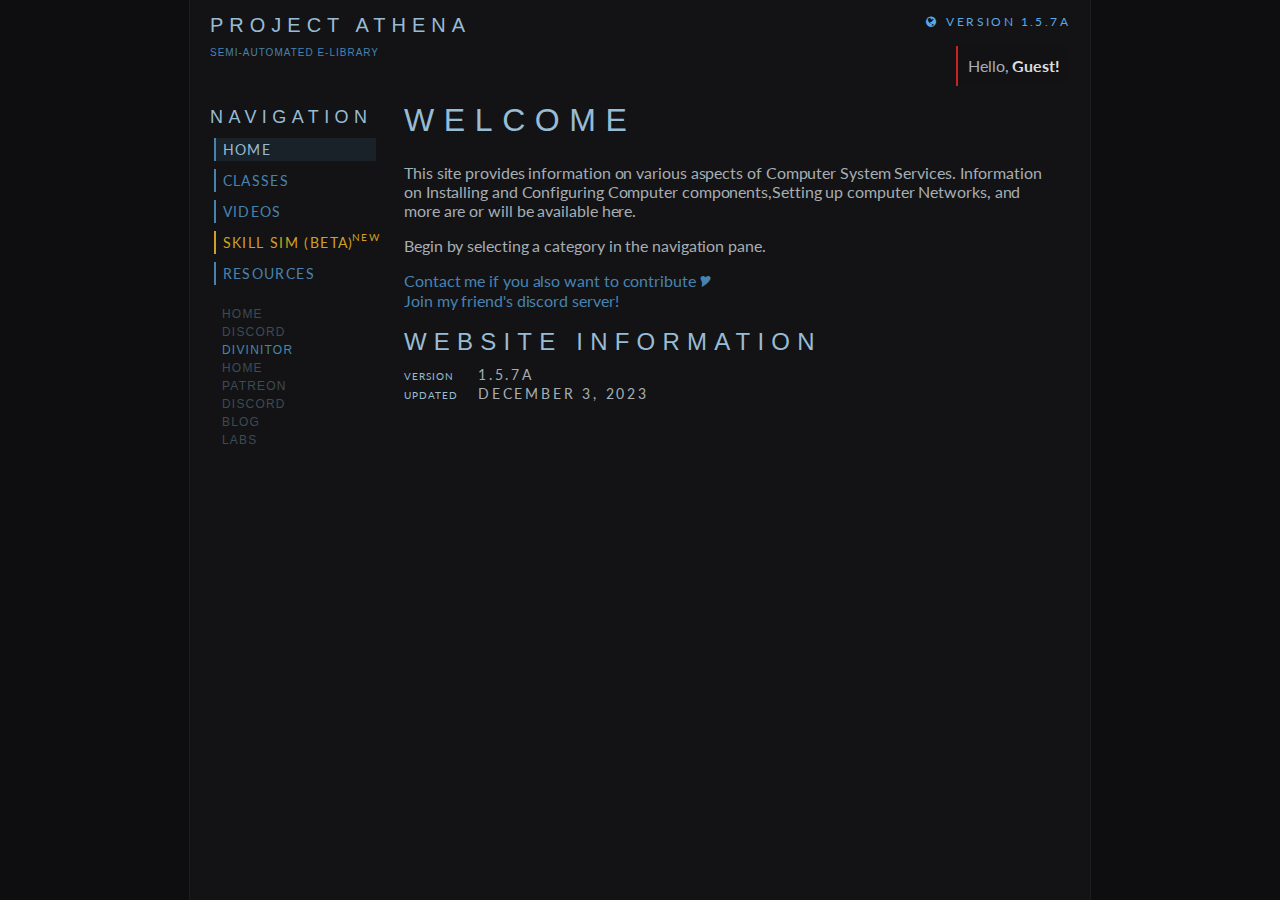
==== index.html @ b20190d8 "first commit" ====
<!DOCTYPE html>
<html lang="en">
<head>
    <meta charset="UTF-8">
    <meta http-equiv="X-UA-Compatible" content="IE=edge">
    <meta name="viewport" content="width=device-width, initial-scale=1.0">
    <link rel="icon" href="/favicon.ico">
    <title>Project Athena</title>
    <link rel="apple-touch-icon" sizes="180x180" href="../../static.divinitor.com/site/fav/apple-touch-icon.png">
    <link rel="icon" type="image/png" href="../../static.divinitor.com/site/fav/favicon-32x32.png" sizes="32x32">
    <link rel="icon" type="image/png" href="../../static.divinitor.com/site/fav/favicon-16x16.png" sizes="16x16">
    <link rel="manifest" href="https://static.divinitor.com/site/fav/manifest.json">
    <meta name="theme-color" content="#131315">
    <meta property="og:site_name" content="Divinitor Minerva | DN Reference">
    <meta property="og:image" content="../../divinitor.com/resources/img/dv-logo.png">
    <meta property="og:title" content="Dragon Nest Reference">
    <meta property="og:description" content="Reference information for Dragon Nest">
    <link href="../../maxcdn.bootstrapcdn.com/font-awesome/4.7.0/css/font-awesome.min.css" rel="stylesheet" crossorigin="anonymous">
    <link href="https://fonts.googleapis.com/css?family=Lato:400,400i,700" rel="stylesheet">
    <link rel="stylesheet" href="style.css">
</head>
<body>
  <div class="snipcss-J3Gkj">
    <div class="startup hidden" id="startup-shade">
      <div class="container">
        <div class="sub"> Divinitor </div>
        <div class="title"> Minerva </div>
        <div class="detail"> Now loading </div>
      </div>
    </div>
    <div id="app" class="">
      <div class="site-header">
        <div class="header-left">
          <a href="/" class="header-link router-link-exact-active router-link-active">
            <h1> Project ATHENA </h1>
            <div class="subtitle"> Semi-Automated E-Library </div>
          </a>
        </div>
        <div class="mobile-header-right mobile-only">
          <div data-v-1739f80a="" class="nav">
            <div data-v-1739f80a="" class="mobile-hide">
              <h1 data-v-1739f80a=""> Navigation </h1>
              <ul data-v-1739f80a="">
                <a data-v-1739f80a="" href="/" class="router-link-exact-active router-link-active">
                  <li data-v-1739f80a=""> Home </li>
                </a>
                <a data-v-1739f80a="" href="/Class/class.html" class="">
                  <li data-v-1739f80a="">Classes</li>
                </a>
                </a>
                <a data-v-1739f80a="" href="/videos" class="">
                  <li data-v-1739f80a="">Videos</li>
                </a>
                <a data-v-1739f80a="" href="/skills/skillSim" class="">
                  <li data-v-1739f80a="" class="new">Skill Sim (BETA)</li>
                </a>
                <a data-v-1739f80a="" href="/resources" class="">
                  <li data-v-1739f80a="">Resources</li>
                </a>
                </li>
                </a>
              </ul>
              <div data-v-1739f80a="" class="related-links">
                <div data-v-1739f80a="" class="link">
                  <a data-v-1739f80a="" href="https://fatduckdn.com/" target="_blank"> Home </a>
                </div>
                <div data-v-1739f80a="" class="link">
                  <a data-v-1739f80a="" href="https://discord.gg/XFcyMqE" target="_blank"> Discord </a>
                </div>
                <div data-v-1739f80a="" class="link-header"> Divinitor </div>
                <div data-v-1739f80a="" class="link">
                  <a data-v-1739f80a="" href="https://divinitor.com" target="_blank"> Home </a>
                </div>
                <div data-v-1739f80a="" class="link">
                  <a data-v-1739f80a="" href="https://www.patreon.com/divinitor" target="_blank"> Patreon </a>
                </div>
                <div data-v-1739f80a="" class="link">
                  <a data-v-1739f80a="" href="https://discord.gg/BeqJcCq" target="_blank"> Discord </a>
                </div>
                <div data-v-1739f80a="" class="link">
                  <a data-v-1739f80a="" href="https://blog.divinitor.com" target="_blank"> Blog </a>
                </div>
                <div data-v-1739f80a="" class="link">
                  <a data-v-1739f80a="" href="https://labs.divinitor.com" target="_blank"> Labs </a>
                </div>
              </div>
            </div>
            <div data-v-1739f80a="" class="mobile-only">
              <div data-v-1739f80a="" class="menu-icon">
                <i data-v-1739f80a="" class="fa fa-navicon"></i>
              </div>
            </div>
          </div>
        </div>
      </div><div class="auth-box">
        <div data-v-30222694="" class="site-auth-header">
          <div data-v-30222694="" error="true" class="guest">
            <div data-v-30222694="">
              <p data-v-30222694=""> Hello, <strong data-v-30222694=""> Guest! </strong>
              </p>
            </div>
          </div>
        </div>
      </div><div class="region-indicator">
        <div data-v-4f32b89c="" class="locale-select">
          <div data-v-4f32b89c="" class="selector">
            <i data-v-4f32b89c="" class="fa fa-globe"></i> Version 1.5.7a
          </div>
        </div>
      </div><div class="appbody">
        <div class="flex-box">
          <div class="left-pane mobile-hide">
            <div data-v-1739f80a="" class="nav">
              <div data-v-1739f80a="" class="mobile-hide">
                <h1 data-v-1739f80a=""> Navigation </h1>
                <ul data-v-1739f80a="">
                  <a data-v-1739f80a="" href="/" class="router-link-exact-active router-link-active">
                    <li data-v-1739f80a=""> Home </li>
                  </a>
                  <a data-v-1739f80a="" href="/class.html" class="">
                    <li data-v-1739f80a="">Classes</li>
                  </a>
                  </a>
                  <a data-v-1739f80a="" href="/videos" class="">
                    <li data-v-1739f80a="">Videos</li>
                  </a>
                  <a data-v-1739f80a="" href="/skills/skillSim" class="">
                    <li data-v-1739f80a="" class="new">Skill Sim (BETA)</li>
                  </a>
                  <a data-v-1739f80a="" href="/resources" class="">
                    <li data-v-1739f80a="">Resources</li>
                  </a>
                </ul>
                <div data-v-1739f80a="" class="related-links">
                  <div data-v-1739f80a="" class="link">
                    <a data-v-1739f80a="" href="https://fatduckdn.com/" target="_blank"> Home </a>
                  </div>
                  <div data-v-1739f80a="" class="link">
                    <a data-v-1739f80a="" href="https://discord.gg/XFcyMqE" target="_blank"> Discord </a>
                  </div>
                  <div data-v-1739f80a="" class="link-header"> Divinitor </div>
                  <div data-v-1739f80a="" class="link">
                    <a data-v-1739f80a="" href="https://divinitor.com" target="_blank"> Home </a>
                  </div>
                  <div data-v-1739f80a="" class="link">
                    <a data-v-1739f80a="" href="https://www.patreon.com/divinitor" target="_blank"> Patreon </a>
                  </div>
                  <div data-v-1739f80a="" class="link">
                    <a data-v-1739f80a="" href="https://discord.gg/BeqJcCq" target="_blank"> Discord </a>
                  </div>
                  <div data-v-1739f80a="" class="link">
                    <a data-v-1739f80a="" href="https://blog.divinitor.com" target="_blank"> Blog </a>
                  </div>
                  <div data-v-1739f80a="" class="link">
                    <a data-v-1739f80a="" href="https://labs.divinitor.com" target="_blank"> Labs </a>
                  </div>
                </div>
              </div>
              <div data-v-1739f80a="" class="mobile-only">
                <div data-v-1739f80a="" class="menu-icon">
                  <i data-v-1739f80a="" class="fa fa-navicon"></i>
                </div>
              </div>
            </div>
          </div>
          <div class="main-pane">
            <div data-v-489c3298="" class="home">
              <h1 data-v-489c3298=""> Welcome </h1>
              <p data-v-489c3298=""> This site provides information on various aspects of Computer System Services. Information on Installing and Configuring Computer components,Setting up computer Networks, and more are or will be available here. </p>
              <p data-v-489c3298=""> Begin by selecting a category in the navigation pane. </p>
              <p data-v-489c3298="">
                <a data-v-489c3298="" href="https://www.facebook.com/Mattwasntavailable" target="_blank"> Contact me if you also want to contribute &#127892; <br data-v-489c3298="">
                </a>
                <a data-v-489c3298="" href="https://discord.gg/F6dzBfhPkY" target="_blank"> Join my friend's discord server! <br data-v-489c3298="">
                </a>
              </p>
              <h2 data-v-489c3298=""> Website Information </h2>
              <div data-v-489c3298="" class="tag-table">
                <div data-v-489c3298="" class="row"></div>
                <div data-v-489c3298="" class="row">
                  <div data-v-489c3298="" class="rowhead"> Version </div>
                  <div data-v-489c3298="" class="data"> 1.5.7a </div>
                </div>
                <div data-v-489c3298="" class="row">
                  <div data-v-489c3298="" class="rowhead"> Updated </div>
                  <div data-v-489c3298="" class="data"> December 3, 2023 </div>
                </div>
              </div>
            </div>
          </div>
        </div>
      </div>
      <div class="startup" started="true">
        <div class="container">
          <div class="sub"> Divinitor </div>
          <div class="title"> Minerva </div>
          <div class="detail"> Now loading </div>
        </div>
      </div>
      <div id="tooltip-host"></div>
</body>
</html>
---- style.css ----
@import url('https://fonts.googleapis.com/css?family=Lato:100,100i,300,300i,400,400i,700,700i,900,900i&display=swap'); 
@font-face { 
  font-family:'FontAwesome';
  src:url('https://maxcdn.bootstrapcdn.com/font-awesome/4.7.0/fonts/fontawesome-webfont.eot?v=4.7.0');
  src:url('https://maxcdn.bootstrapcdn.com/font-awesome/4.7.0/fonts/fontawesome-webfont.eot?#iefix&v=4.7.0') format('embedded-opentype'),url('https://maxcdn.bootstrapcdn.com/font-awesome/4.7.0/fonts/fontawesome-webfont.woff2?v=4.7.0') format('woff2'),url('https://maxcdn.bootstrapcdn.com/font-awesome/4.7.0/fonts/fontawesome-webfont.woff?v=4.7.0') format('woff'),url('https://maxcdn.bootstrapcdn.com/font-awesome/4.7.0/fonts/fontawesome-webfont.ttf?v=4.7.0') format('truetype'),url('https://maxcdn.bootstrapcdn.com/font-awesome/4.7.0/fonts/fontawesome-webfont.svg?v=4.7.0#fontawesomeregular') format('svg');
  font-weight:normal;
  font-style:normal;
} 
@font-face { 
  font-family:Geomanist;
  src:url(https://static.divinitor.com/site/common/font/geomanist-regular-webfont.eot);
  src:url(https://static.divinitor.com/site/common/font/geomanist-regular-webfont.woff2) format("woff2"),url(https://static.divinitor.com/site/common/font/geomanist-regular-webfont.woff) format("woff"),url(https://static.divinitor.com/site/common/font/geomanist-regular-webfont.ttf) format("truetype"),url(https://static.divinitor.com/site/common/font/geomanist-regular-webfont.svg#geomanist_regularregular) format("svg");
  font-weight:400;
  font-style:normal;
} 
@font-face { 
  font-family:FontAwesome;
  src:url(https://reference.dn.divinitor.com/fonts/fontawesome-webfont.674f50d2.eot);
  src:url(https://reference.dn.divinitor.com/fonts/fontawesome-webfont.674f50d2.eot?#iefix) format("embedded-opentype"),url(https://reference.dn.divinitor.com/fonts/fontawesome-webfont.af7ae505.woff2) format("woff2"),url(https://reference.dn.divinitor.com/fonts/fontawesome-webfont.fee66e71.woff) format("woff"),url(https://reference.dn.divinitor.com/fonts/fontawesome-webfont.b06871f2.ttf) format("truetype"),url(https://reference.dn.divinitor.com/img/fontawesome-webfont.912ec66d.svg#fontawesomeregular) format("svg");
  font-weight:400;
  font-style:normal;
} 

html { 
    background-color: #131315;
} 

html { 
    background-image: url(https://static.divinitor.com/site/common/img/dv-masthead-bg-static-merged.png); 
    background-repeat: no-repeat; 
    background-size: cover; 
    background-position: 62.5% 70%; 
    background-color: #0e0e10; 
    background-attachment: fixed; 
    -webkit-font-smoothing: antialiased; 
    -moz-osx-font-smoothing: grayscale; 
    min-height: 100%; 
    margin: 0; 
    background-repeat-x: no-repeat; 
    background-repeat-y: no-repeat;
} 

html { 
    position: relative; 
    padding: 0;
} 

body { 
    color: #a6aeb3; 
    font-family: Lato,Segoe UI,Tahoma,Verdana,sans-serif; 
    font-size: 16px;
} 

body { 
    position: relative; 
    padding: 0;
} 

body { 
    min-height: 100vh; 
    width: 900px; 
    border-left: 1px solid #1d1d20; 
    border-right: 1px solid #1d1d20; 
    margin: 0 auto;
} 

body { 
    background-color: #131315;
} 

@media only screen and (min-width: 1300px){ 
  body { 
    width: 1200px; 
    padding-left: 30px; 
    padding-right: 30px;
  } 
}     

:selection { 
    background: #aaa; 
    color: #445;
} 

.startup { 
    color: white; 
    font-family: Lato, "Segoe UI", Tahoma, Verdana, sans-serif; 
    font-weight: normal; 
    position: fixed; 
    top: 0; 
    bottom: 0; 
    left: 0; 
    right: 0; 
    pointer-events: none; 
    opacity: 1.0; 
    z-index: 300; 
    background-color: #131315;
} 

.startup.hidden { 
    opacity: 0; 
    transition: opacity ease-in 0.5s;
} 

.startup > .container  { 
    position: absolute; 
    left: 50%; 
    top: 50%; 
    transform: translate(-50%, -50%); 
    font-weight: normal; 
    padding: 8px 16px; 
    margin: 0; 
    text-transform: uppercase; 
    border-left: 4px solid #98BCD4; 
    animation: 0.5s ease-in 0s 1 startup-fade-in;
} 

.site-header { 
    display: block; 
    margin: 14px 20px; 
    margin-top: 0; 
    padding-top: 14px; 
    position: relative; 
    -webkit-user-select: none; 
    -moz-user-select: none; 
    -ms-user-select: none; 
    user-select: none;
} 

@media only screen and (min-width: 1300px){ 
  .site-header { 
    width: 300px;
  } 
}     

.auth-box { 
    position: absolute; 
    top: 46px; 
    right: 20px;
} 

@media only screen and (min-width: 1300px){ 
  .auth-box { 
    right: 40px;
  } 
}     

.region-indicator { 
    position: absolute; 
    top: 14px; 
    right: 20px;
} 

@media only screen and (min-width: 1300px){ 
  .region-indicator { 
    right: 40px;
  } 
}     

.appbody { 
    -webkit-transition: opacity 1s ease-in; 
    transition: opacity 1s ease-in; 
    padding: 20px 20px; 
    padding-right: 40px; 
    padding-top: 30px;
} 

.copyright { 
    display: none;
} 

.copyright { 
    display: block; 
    font-size: 10px; 
    font-family: Lato,Segoe UI,Tahoma,Verdana,sans-serif; 
    color: #35383a; 
    text-align: right; 
    position: absolute; 
    bottom: 20px; 
    right: 20px;
} 

.startup[started="true"] { 
    opacity: 0; 
    -webkit-transition: opacity .5s ease-in; 
    transition: opacity .5s ease-in;
} 

.startup > .container > .sub  { 
    letter-spacing: 0.3em; 
    padding-left: 3px; 
    color: #3B6E96;
} 

.startup > .container > .title  { 
    font-weight: normal; 
    padding: 0; 
    margin: 0; 
    letter-spacing: 0.3em; 
    color: #98BCD4; 
    font-size: 48px;
} 

.startup > .container > .detail  { 
    margin-top: 10px; 
    padding-left: 3px; 
    letter-spacing: 0.4em; 
    animation: 2s linear 0s infinite startup-pulse;
} 

.mobile-only { 
    display: none;
} 

.site-header .mobile-header-right  { 
    position: absolute; 
    top: 0; 
    right: 0;
} 

.site-auth-header[data-v-30222694] { 
    position: relative; 
    -webkit-user-select: none; 
    -moz-user-select: none; 
    -ms-user-select: none; 
    user-select: none;
} 

.locale-select[data-v-4f32b89c] { 
    -webkit-user-select: none; 
    -moz-user-select: none; 
    -ms-user-select: none; 
    user-select: none;
} 

.flex-box { 
    display: -webkit-box; 
    display: -ms-flexbox; 
    display: flex; 
    width: 100%;
} 

button { 
    background: #131315; 
    color: #98bcd4; 
    text-transform: uppercase; 
    font-family: Lato,Segoe UI,Tahoma,Verdana,sans-serif; 
    height: 40px; 
    border-color: #98bcd4; 
    border-width: 2px; 
    border-style: solid; 
    font-size: 16px; 
    cursor: pointer; 
    -webkit-transition: color .125s ease-in,background-color .125s ease-in,border-color .125s ease-in; 
    transition: color .125s ease-in,background-color .125s ease-in,border-color .125s ease-in;
} 

button:hover { 
    background: #98bcd4; 
    color: #131315;
} 

a { 
    color: #4783b1; 
    text-decoration: none; 
    -webkit-transition: color .125s ease-in; 
    transition: color .125s ease-in;
} 

.site-header .header-left .header-link  { 
    display: block; 
    max-width: 300px;
} 

a:hover { 
    color: #98bcd4;
} 

.nav[data-v-1739f80a] { 
    -webkit-user-select: none; 
    -moz-user-select: none; 
    -ms-user-select: none; 
    user-select: none;
} 

.site-auth-header .guest[data-v-30222694]  { 
    border-left: 2px solid #98bcd4; 
    background: rgba(19,19,21,.8); 
    padding: 10px; 
    cursor: pointer; 
    -webkit-transition: background-color .125s ease-in,color .125s ease-in; 
    transition: background-color .125s ease-in,color .125s ease-in;
} 

.site-auth-header .guest[error][data-v-30222694]  { 
    border-left-color: #cd2020;
} 

.site-auth-header .guest[data-v-30222694]:hover { 
    background: rgba(152,188,212,.2);
} 

.locale-select .selector[data-v-4f32b89c]  { 
    text-align: right; 
    color: #5aa9e5; 
    font-family: Lato,Segoe UI,Tahoma,Verdana,sans-serif; 
    letter-spacing: .2em; 
    font-size: 12px; 
    text-transform: uppercase; 
    font-weight: 400; 
    -webkit-transition: color .125s ease-in; 
    transition: color .125s ease-in; 
    cursor: pointer; 
    white-space: nowrap;
} 

.locale-select .selector[data-v-4f32b89c]:hover { 
    color: #98bcd4;
} 

.flex-box .left-pane  { 
    -webkit-box-ordinal-group: 2; 
    -ms-flex-order: 1; 
    order: 1; 
    -ms-flex-preferred-size: auto; 
    flex-basis: auto; 
    padding-right: 14px; 
    -webkit-box-flex: 0; 
    -ms-flex: 0 0 166px; 
    flex: 0 0 166px;
} 

.flex-box .main-pane  { 
    -webkit-box-ordinal-group: 2; 
    -ms-flex-order: 1; 
    order: 1; 
    padding-left: 14px; 
    -webkit-box-flex: 1; 
    -ms-flex: 1; 
    flex: 1; 
    margin-bottom: 70px; 
    min-width: 0;
} 

h1 { 
    font-family: Geomanist,Segoe UI,Tahoma,Verdana,sans-serif; 
    color: #98bcd4; 
    letter-spacing: .3em; 
    text-transform: uppercase; 
    font-size: 32px; 
    margin: 30px 0 10px 0; 
    padding-bottom: 8px; 
    font-weight: 400;
} 

h1:first-child { 
    margin: 0 0 6px 0;
} 

.site-header h1  { 
    margin: 0; 
    color: #98bcd4; 
    font-weight: 400; 
    font-size: 20px; 
    padding: 0 0 .5em 0;
} 

.site-header .subtitle  { 
    font-family: Geomanist,Segoe UI,Tahoma,Verdana,sans-serif; 
    color: #4783b1; 
    font-size: 10px; 
    text-transform: uppercase; 
    letter-spacing: .1em; 
    margin: 0;
} 

.fa { 
    display: inline-block; 
    font: normal normal normal 14px/1 FontAwesome; 
    font-size: inherit; 
    text-rendering: auto; 
    -webkit-font-smoothing: antialiased; 
    -moz-osx-font-smoothing: grayscale;
} 

.fa { 
    margin-left: .2em; 
    margin-right: .2em;
} 

.fa-globe:before { 
    content: "\f0ac";
} 

.nav h1[data-v-1739f80a]  { 
    font-size: 18px; 
    margin: 5px 0 10px 0; 
    padding: 0;
} 

.nav ul[data-v-1739f80a]  { 
    list-style: none; 
    margin: 0; 
    padding: 0;
} 

.nav .related-links[data-v-1739f80a]  { 
    margin: 20px 0 0 12px;
} 

.nav .menu-icon[data-v-1739f80a]  { 
    position: absolute; 
    top: 0; 
    right: 0; 
    width: 40px; 
    height: 40px; 
    border: 1px solid #3d4b54; 
    text-align: center; 
    color: #3d4b54; 
    font-size: 30px; 
    cursor: pointer; 
    -webkit-transition: border-color .125s ease-in,color .125s ease-in; 
    transition: border-color .125s ease-in,color .125s ease-in;
} 

.nav .menu-icon[data-v-1739f80a]:hover { 
    border-color: #98bcd4; 
    color: #98bcd4;
} 

p { 
    letter-spacing: -.005em;
} 

.site-auth-header p[data-v-30222694]  { 
    margin: 0; 
    line-height: 1.25em;
} 

.site-auth-header .clicky[data-v-30222694]  { 
    font-family: Geomanist,Segoe UI,Tahoma,Verdana,sans-serif; 
    text-transform: uppercase; 
    letter-spacing: .2em; 
    font-size: 12px; 
    color: #5aa9e5; 
    white-space: nowrap; 
    margin-top: 4px;
} 

h2 { 
    color: #98bcd4; 
    letter-spacing: .3em; 
    font-size: 24px; 
    margin-top: 18px;
} 

h2 { 
    font-family: Geomanist,Segoe UI,Tahoma,Verdana,sans-serif; 
    text-transform: uppercase; 
    margin-bottom: 8px; 
    font-weight: 400;
} 

.nav a[data-v-1739f80a]  { 
    outline: 0;
} 

.nav .related-links .link[data-v-1739f80a]  { 
    font-family: Geomanist,Segoe UI,Tahoma,Verdana,sans-serif; 
    text-transform: uppercase; 
    font-size: 12px; 
    letter-spacing: .1em; 
    line-height: 18px;
} 

.nav .related-links .link-header[data-v-1739f80a]  { 
    color: #48a;
} 

.nav .related-links .link-header[data-v-1739f80a]  { 
    font-family: Geomanist,Segoe UI,Tahoma,Verdana,sans-serif; 
    text-transform: uppercase; 
    font-size: 12px; 
    letter-spacing: .1em; 
    line-height: 18px;
} 

.fa-navicon:before,.fa-reorder:before,.fa-bars:before { 
    content: "\f0c9";
} 

.fa-bars:before,.fa-navicon:before,.fa-reorder:before { 
    content: "\f0c9";
} 

strong { 
    color: #ddd;
} 

.nav .menu-icon[data-v-1739f80a]:hover, .nav .menu-icon[open][data-v-1739f80a] { 
    border-color: #98bcd4; 
    color: #98bcd4;
} 

.tag-table .row[data-v-489c3298]  { 
    position: relative; 
    vertical-align: center;
} 

.nav ul li[data-v-1739f80a]  { 
    text-transform: uppercase; 
    font-family: Lato,Segoe UI,Tahoma,Verdana,sans-serif; 
    font-size: 14px; 
    margin-left: .25em; 
    margin-top: .6em; 
    padding-left: .5em; 
    padding-top: .2em; 
    padding-bottom: .2em; 
    border-left: 2px solid #4783b1; 
    -webkit-transition: border .125s ease-in,color .125s ease-in,background-color .125s ease-in; 
    transition: border .125s ease-in,color .125s ease-in,background-color .125s ease-in; 
    font-weight: 400; 
    letter-spacing: .1em; 
    color: #4783b1; 
    cursor: pointer;
} 

.nav ul .router-link-active li[data-v-1739f80a]  { 
    color: #98bcd4; 
    background: rgba(90,169,229,.1);
} 

.nav ul li[data-v-1739f80a]:hover { 
    color: #98bcd4; 
    background: rgba(152,188,212,.2);
} 

.nav ul .router-link-active li[data-v-1739f80a]:hover { 
    background: rgba(152,188,212,.2);
} 

.nav ul li.new[data-v-1739f80a]  { 
    border-left: 2px solid #d0a020; 
    color: #d0a020; 
    position: relative;
} 

.nav ul li.new[data-v-1739f80a]::after { 
    content: "NEW"; 
    position: absolute; 
    top: 0; 
    right: -4px; 
    font-size: 10px;
} 

.nav .related-links .link a[data-v-1739f80a]  { 
    color: #3d4b54;
} 

.nav .related-links .link a[data-v-1739f80a]:hover { 
    color: #98bcd4;
} 

.tag-table .row .rowhead[data-v-489c3298]  { 
    width: 70px; 
    font-family: Lato,Segoe UI,Tahoma,Verdana,sans-serif; 
    color: #98bcd4; 
    font-size: 10px; 
    text-transform: uppercase; 
    letter-spacing: .1em; 
    display: inline-block;
} 

.tag-table .row .data[data-v-489c3298]  { 
    font-size: 14px; 
    text-transform: uppercase; 
    letter-spacing: .2em; 
    display: inline-block;
} 


@keyframes startup-fade-in { 
  0% {  
      opacity: 0.0; 
      opacity: 0; 
  }  
  100% {  
      opacity: 1.0; 
      opacity: 1; 
  }  

} 
@keyframes startup-pulse { 
  0% {  
      color: #3D4B54; 
      color: rgb(61, 75, 84); 
  }  
  50% {  
      color: #69899c; 
      color: rgb(105, 137, 156); 
  }  
  100% {  
      color: #3D4B54; 
      color: rgb(61, 75, 84); 
  }  

} 
/* These were inline style tags. Uses id+class to override almost everything */
#snipcss-panel-container.style-ZaQqk {  
   right: 70px;  
    top: 562.5px;  
}  
#style-P8R27.style-P8R27 {  
   touch-action: none;  
}  
#style-ggJs2.style-ggJs2 {  
   touch-action: none;  
}  
#style-jNDkO.style-jNDkO {  
   top: -2px;  
    left: 352px;  
    height: 0px;  
    width: 0px;  
}  
#style-XFWQs.style-XFWQs {  
   top: -2px;  
    left: 1552px;  
    height: 0px;  
    width: 0px;  
}  
#style-Pz1G2.style-Pz1G2 {  
   top: 629px;  
    left: 352px;  
    height: 0px;  
    width: 0px;  
}  
#style-TG4wk.style-TG4wk {  
   top: -2px;  
    left: 350px;  
    height: 0px;  
    width: 0px;  
}  
#style-Jxgxp.style-Jxgxp {  
   top: -2px;  
    left: 329px;  
    height: 0px;  
    width: 0px;  
}  
#style-XIxUX.style-XIxUX {  
   top: -2px;  
    left: 1591px;  
    height: 0px;  
    width: 0px;  
}  
#style-wXcr7.style-wXcr7 {  
   top: -4px;  
    left: -4px;  
    height: 0px;  
    width: 0px;  
}  
#style-eAUhr.style-eAUhr {  
   top: -2px;  
    left: 327px;  
    height: 0px;  
    width: 0px;  
}  
#style-qBQ47.style-qBQ47 {  
   top: 0px;  
    left: 0px;  
    position: absolute;  
}  
#snipcss-kiwi.style-fJalC {  
   left: 1810px;  
    top: 0px;  
}
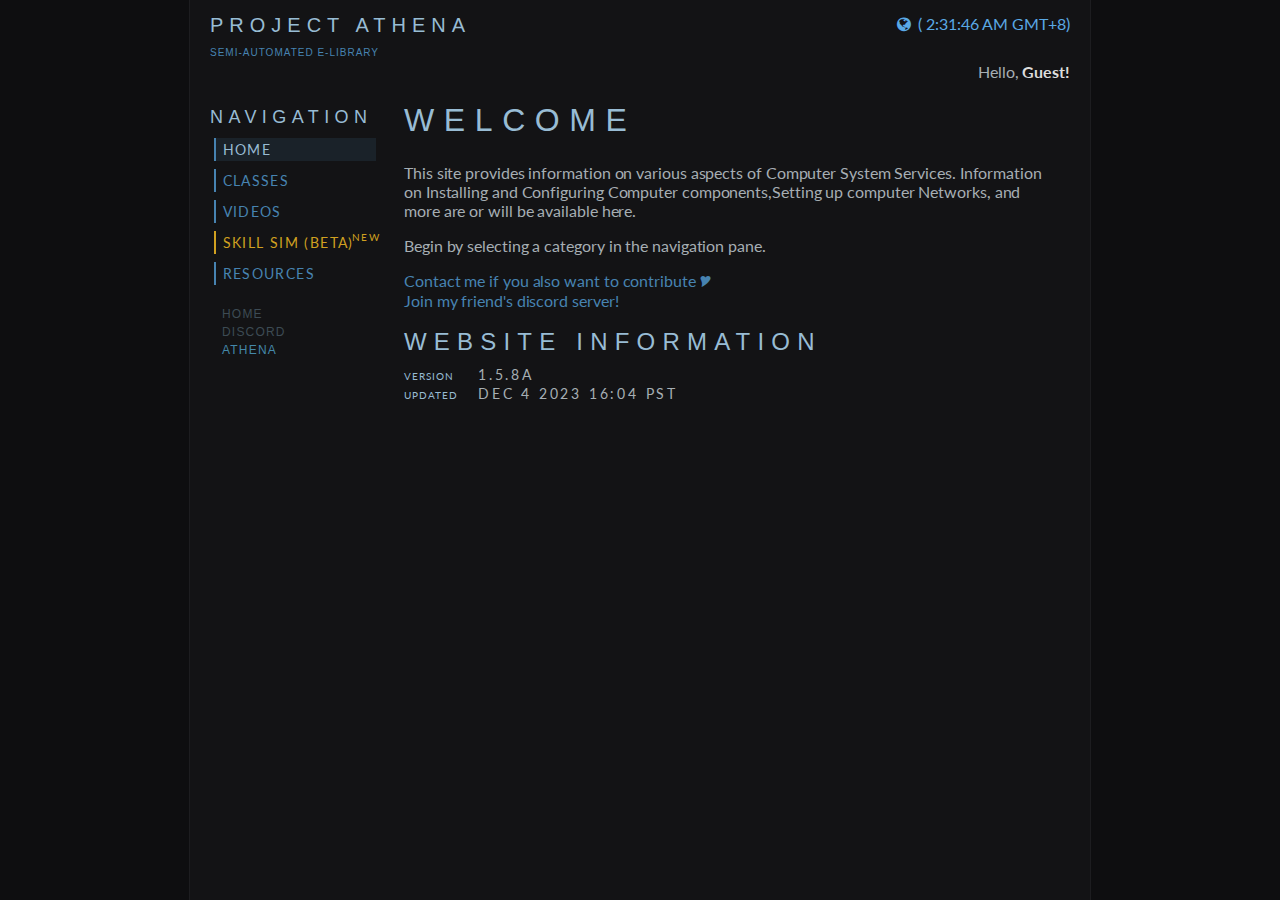
==== commit 5a8c7a54: "it aint over yet" ====
--- a/index.html
+++ b/index.html
@@ -13,19 +13,62 @@
     <meta name="theme-color" content="#131315">
     <meta property="og:site_name" content="Divinitor Minerva | DN Reference">
     <meta property="og:image" content="../../divinitor.com/resources/img/dv-logo.png">
-    <meta property="og:title" content="Dragon Nest Reference">
-    <meta property="og:description" content="Reference information for Dragon Nest">
+    <meta property="og:title" content="Artemis">
+    <meta property="og:description" content="Side project to alleviate my pain">
     <link href="../../maxcdn.bootstrapcdn.com/font-awesome/4.7.0/css/font-awesome.min.css" rel="stylesheet" crossorigin="anonymous">
     <link href="https://fonts.googleapis.com/css?family=Lato:400,400i,700" rel="stylesheet">
     <link rel="stylesheet" href="style.css">
+    <script>
+      document.addEventListener("DOMContentLoaded", function() {
+          var timeSelector = document.querySelector('.selector');
+
+          function updateTime() {
+              
+              var timezone = 'Asia/Singapore'; 
+              var options = { timeZone: timezone, hour12: true, hour: 'numeric', minute: 'numeric', second: 'numeric' };
+
+              
+              var currentTime = new Date().toLocaleTimeString('en-US', options);
+
+              var gmtOffset = new Date().toLocaleTimeString('en-US', { timeZoneName: 'short', timeZone: timezone });
+
+              
+              timeSelector.innerHTML = '<i class="fa fa-globe"></i>  ( ' + gmtOffset + ')';
+          }
+
+          
+          updateTime();
+
+          
+          setInterval(updateTime, 1000);
+      });
+  </script>
+    <script>
+       document.addEventListener("DOMContentLoaded", function() {
+            var menuIcon = document.querySelector('.menu-icon');
+            var mobileMenu = document.querySelector('.mobile');
+
+            function toggleMenu() {
+                
+                mobileMenu.style.opacity = (mobileMenu.style.opacity === '1') ? '0' : '1';
+
+                
+                mobileMenu.style.pointerEvents = (mobileMenu.style.pointerEvents === 'auto') ? 'none' : 'auto';
+            }
+
+            
+            menuIcon.addEventListener('click', toggleMenu);
+        });
+  </script>
+  </script>
 </head>
 <body>
   <div class="snipcss-J3Gkj">
     <div class="startup hidden" id="startup-shade">
       <div class="container">
-        <div class="sub"> Divinitor </div>
-        <div class="title"> Minerva </div>
-        <div class="detail"> Now loading </div>
+        <div class="sub"> </div>
+        <div class="title"> </div>
+        <div class="detail"> </div>
       </div>
     </div>
     <div id="app" class="">
@@ -38,52 +81,22 @@
         </div>
         <div class="mobile-header-right mobile-only">
           <div data-v-1739f80a="" class="nav">
-            <div data-v-1739f80a="" class="mobile-hide">
-              <h1 data-v-1739f80a=""> Navigation </h1>
-              <ul data-v-1739f80a="">
+            <div data-v-1739f80a="" class="mobile" style="opacity: 0; transition: opacity 0.5s ease ; pointer-events: none;">
+              <h1 data-v-1739f80a="">Navigation</h1>
+              <ul data-v-1739f80a="" style="transform: translateX(0px); opacity: 1;">
                 <a data-v-1739f80a="" href="/" class="router-link-exact-active router-link-active">
-                  <li data-v-1739f80a=""> Home </li>
-                </a>
-                <a data-v-1739f80a="" href="/Class/class.html" class="">
+                  <li data-v-1739f80a="">Home</li>
+                </a>
+                <a data-v-1739f80a="" href="/class.html" class="">
                   <li data-v-1739f80a="">Classes</li>
                 </a>
-                </a>
-                <a data-v-1739f80a="" href="/videos" class="">
-                  <li data-v-1739f80a="">Videos</li>
-                </a>
-                <a data-v-1739f80a="" href="/skills/skillSim" class="">
+                <a data-v-1739f80a="" href="/skillsim.html" class="">
                   <li data-v-1739f80a="" class="new">Skill Sim (BETA)</li>
                 </a>
-                <a data-v-1739f80a="" href="/resources" class="">
+                <a data-v-1739f80a="" href="/resources.html" class="">
                   <li data-v-1739f80a="">Resources</li>
                 </a>
-                </li>
-                </a>
               </ul>
-              <div data-v-1739f80a="" class="related-links">
-                <div data-v-1739f80a="" class="link">
-                  <a data-v-1739f80a="" href="https://fatduckdn.com/" target="_blank"> Home </a>
-                </div>
-                <div data-v-1739f80a="" class="link">
-                  <a data-v-1739f80a="" href="https://discord.gg/XFcyMqE" target="_blank"> Discord </a>
-                </div>
-                <div data-v-1739f80a="" class="link-header"> Divinitor </div>
-                <div data-v-1739f80a="" class="link">
-                  <a data-v-1739f80a="" href="https://divinitor.com" target="_blank"> Home </a>
-                </div>
-                <div data-v-1739f80a="" class="link">
-                  <a data-v-1739f80a="" href="https://www.patreon.com/divinitor" target="_blank"> Patreon </a>
-                </div>
-                <div data-v-1739f80a="" class="link">
-                  <a data-v-1739f80a="" href="https://discord.gg/BeqJcCq" target="_blank"> Discord </a>
-                </div>
-                <div data-v-1739f80a="" class="link">
-                  <a data-v-1739f80a="" href="https://blog.divinitor.com" target="_blank"> Blog </a>
-                </div>
-                <div data-v-1739f80a="" class="link">
-                  <a data-v-1739f80a="" href="https://labs.divinitor.com" target="_blank"> Labs </a>
-                </div>
-              </div>
             </div>
             <div data-v-1739f80a="" class="mobile-only">
               <div data-v-1739f80a="" class="menu-icon">
@@ -104,7 +117,9 @@
       </div><div class="region-indicator">
         <div data-v-4f32b89c="" class="locale-select">
           <div data-v-4f32b89c="" class="selector">
-            <i data-v-4f32b89c="" class="fa fa-globe"></i> Version 1.5.7a
+            <i data-v-4f32b89c="" class="fa fa-globe">
+
+            </i>
           </div>
         </div>
       </div><div class="appbody">
@@ -121,13 +136,13 @@
                     <li data-v-1739f80a="">Classes</li>
                   </a>
                   </a>
-                  <a data-v-1739f80a="" href="/videos" class="">
+                  <a data-v-1739f80a="" href="/videos.html" class="">
                     <li data-v-1739f80a="">Videos</li>
                   </a>
-                  <a data-v-1739f80a="" href="/skills/skillSim" class="">
+                  <a data-v-1739f80a="" href="/skillsim.html" class="">
                     <li data-v-1739f80a="" class="new">Skill Sim (BETA)</li>
                   </a>
-                  <a data-v-1739f80a="" href="/resources" class="">
+                  <a data-v-1739f80a="" href="/resources.html" class="">
                     <li data-v-1739f80a="">Resources</li>
                   </a>
                 </ul>
@@ -138,22 +153,7 @@
                   <div data-v-1739f80a="" class="link">
                     <a data-v-1739f80a="" href="https://discord.gg/XFcyMqE" target="_blank"> Discord </a>
                   </div>
-                  <div data-v-1739f80a="" class="link-header"> Divinitor </div>
-                  <div data-v-1739f80a="" class="link">
-                    <a data-v-1739f80a="" href="https://divinitor.com" target="_blank"> Home </a>
-                  </div>
-                  <div data-v-1739f80a="" class="link">
-                    <a data-v-1739f80a="" href="https://www.patreon.com/divinitor" target="_blank"> Patreon </a>
-                  </div>
-                  <div data-v-1739f80a="" class="link">
-                    <a data-v-1739f80a="" href="https://discord.gg/BeqJcCq" target="_blank"> Discord </a>
-                  </div>
-                  <div data-v-1739f80a="" class="link">
-                    <a data-v-1739f80a="" href="https://blog.divinitor.com" target="_blank"> Blog </a>
-                  </div>
-                  <div data-v-1739f80a="" class="link">
-                    <a data-v-1739f80a="" href="https://labs.divinitor.com" target="_blank"> Labs </a>
-                  </div>
+                  <div data-v-1739f80a="" class="link-header"> Athena </div>
                 </div>
               </div>
               <div data-v-1739f80a="" class="mobile-only">
@@ -169,7 +169,7 @@
               <p data-v-489c3298=""> This site provides information on various aspects of Computer System Services. Information on Installing and Configuring Computer components,Setting up computer Networks, and more are or will be available here. </p>
               <p data-v-489c3298=""> Begin by selecting a category in the navigation pane. </p>
               <p data-v-489c3298="">
-                <a data-v-489c3298="" href="https://www.facebook.com/Mattwasntavailable" target="_blank"> Contact me if you also want to contribute &#127892; <br data-v-489c3298="">
+                <a data-v-489c3298="" href="https://www.facebook.com/DryMaterWelon" target="_blank"> Contact me if you also want to contribute &#127892; <br data-v-489c3298="">
                 </a>
                 <a data-v-489c3298="" href="https://discord.gg/F6dzBfhPkY" target="_blank"> Join my friend's discord server! <br data-v-489c3298="">
                 </a>
@@ -179,11 +179,11 @@
                 <div data-v-489c3298="" class="row"></div>
                 <div data-v-489c3298="" class="row">
                   <div data-v-489c3298="" class="rowhead"> Version </div>
-                  <div data-v-489c3298="" class="data"> 1.5.7a </div>
+                  <div data-v-489c3298="" class="data"> 1.5.8A </div>
                 </div>
                 <div data-v-489c3298="" class="row">
                   <div data-v-489c3298="" class="rowhead"> Updated </div>
-                  <div data-v-489c3298="" class="data"> December 3, 2023 </div>
+                  <div data-v-489c3298="" class="data"> DEC 4 2023 16:04 PST </div>
                 </div>
               </div>
             </div>
--- a/style.css
+++ b/style.css
@@ -1,674 +1,3215 @@
-@import url('https://fonts.googleapis.com/css?family=Lato:100,100i,300,300i,400,400i,700,700i,900,900i&display=swap'); 
-@font-face { 
-  font-family:'FontAwesome';
-  src:url('https://maxcdn.bootstrapcdn.com/font-awesome/4.7.0/fonts/fontawesome-webfont.eot?v=4.7.0');
-  src:url('https://maxcdn.bootstrapcdn.com/font-awesome/4.7.0/fonts/fontawesome-webfont.eot?#iefix&v=4.7.0') format('embedded-opentype'),url('https://maxcdn.bootstrapcdn.com/font-awesome/4.7.0/fonts/fontawesome-webfont.woff2?v=4.7.0') format('woff2'),url('https://maxcdn.bootstrapcdn.com/font-awesome/4.7.0/fonts/fontawesome-webfont.woff?v=4.7.0') format('woff'),url('https://maxcdn.bootstrapcdn.com/font-awesome/4.7.0/fonts/fontawesome-webfont.ttf?v=4.7.0') format('truetype'),url('https://maxcdn.bootstrapcdn.com/font-awesome/4.7.0/fonts/fontawesome-webfont.svg?v=4.7.0#fontawesomeregular') format('svg');
-  font-weight:normal;
-  font-style:normal;
-} 
-@font-face { 
-  font-family:Geomanist;
-  src:url(https://static.divinitor.com/site/common/font/geomanist-regular-webfont.eot);
-  src:url(https://static.divinitor.com/site/common/font/geomanist-regular-webfont.woff2) format("woff2"),url(https://static.divinitor.com/site/common/font/geomanist-regular-webfont.woff) format("woff"),url(https://static.divinitor.com/site/common/font/geomanist-regular-webfont.ttf) format("truetype"),url(https://static.divinitor.com/site/common/font/geomanist-regular-webfont.svg#geomanist_regularregular) format("svg");
-  font-weight:400;
-  font-style:normal;
-} 
-@font-face { 
-  font-family:FontAwesome;
-  src:url(https://reference.dn.divinitor.com/fonts/fontawesome-webfont.674f50d2.eot);
-  src:url(https://reference.dn.divinitor.com/fonts/fontawesome-webfont.674f50d2.eot?#iefix) format("embedded-opentype"),url(https://reference.dn.divinitor.com/fonts/fontawesome-webfont.af7ae505.woff2) format("woff2"),url(https://reference.dn.divinitor.com/fonts/fontawesome-webfont.fee66e71.woff) format("woff"),url(https://reference.dn.divinitor.com/fonts/fontawesome-webfont.b06871f2.ttf) format("truetype"),url(https://reference.dn.divinitor.com/img/fontawesome-webfont.912ec66d.svg#fontawesomeregular) format("svg");
-  font-weight:400;
-  font-style:normal;
-} 
-
-html { 
+@import url(https://fonts.googleapis.com/css2?family=Overpass&family=Roboto&display=swap); /*!
+* direction.less v0.1.0
+*
+* Copyright 2013 Moshe Simantov
+* Licensed under the MIT license
+* 
+* Keep tracking: https://github.com/DevelopmentIL/direction.less
+*/
+.discord-hero .discord-login .discord-button[data-v-785244ba] {
+    text-align: center
+}
+
+.discord-hero .discord-login .discord-button .discord-logo[data-v-785244ba] {
+    width: 200px
+}
+
+.discord-hero .discord-login .no-thanks[data-v-785244ba] {
+    margin-top: 24px
+}
+
+.discord-hero .discord-error .button-row[data-v-785244ba] {
+    margin-top: 20px;
+    display: -webkit-box;
+    display: -ms-flexbox;
+    display: flex
+}
+
+.discord-hero .discord-error .button-row button[data-v-785244ba] {
+    -webkit-box-flex: 0;
+    -ms-flex: 0 0 auto;
+    flex: 0 0 auto;
+    margin-right: 8px;
+    padding-left: 20px;
+    padding-right: 20px
+}
+
+.discord-hero .discord-error .button-row button[data-v-785244ba]:last-child {
+    margin-right: 0
+}
+
+.discord-hero .discord-waiting[data-v-785244ba] {
+    padding-top: 20px
+}
+
+/*!
+* direction.less v0.1.0
+*
+* Copyright 2013 Moshe Simantov
+* Licensed under the MIT license
+* 
+* Keep tracking: https://github.com/DevelopmentIL/direction.less
+*/
+.first-run[data-v-63e9d005] {
+    position: fixed;
+    top: 0;
+    left: 0;
+    bottom: 0;
+    right: 0;
+    z-index: 100
+}
+
+.first-run .modal-inner[data-v-63e9d005] {
+    width: 600px
+}
+
+.first-run .modal-content[data-v-63e9d005] {
+    z-index: 200;
+    height: 360px;
+    border: 1px solid #5aa9e5;
+    border-left-width: 6px;
+    background: #131315;
+    max-height: 600px;
+    position: relative
+}
+
+.first-run .modal-content h1[data-v-63e9d005] {
+    font-size: 20px;
+    margin-bottom: 8px
+}
+
+.first-run .modal-content .content[data-v-63e9d005] {
+    margin: 12px 0;
+    height: 100%
+}
+
+.first-run .modal-content .content p.legal[data-v-63e9d005] {
+    font-size: 12px
+}
+
+.first-run .modal-content .user-info[data-v-63e9d005] {
+    text-align: center;
+    padding: 0
+}
+
+.first-run .modal-content .user-info[data-v-63e9d005]:after {
+    content: "";
+    clear: both;
+    display: table
+}
+
+.first-run .modal-content .user-info .right[data-v-63e9d005] {
+    margin-top: 8px;
+    margin-bottom: 2px;
+    font-size: 24px
+}
+
+.first-run .modal-content .user-info .right .discrim[data-v-63e9d005] {
+    color: #646f75;
+    font-size: .75em
+}
+
+.first-run .modal-content .user-info .right .id[data-v-63e9d005] {
+    font-size: 10px
+}
+
+.first-run .modal-content .user-info .right .id span[data-v-63e9d005] {
+    color: rgba(61,75,84,.5);
+    -webkit-transition: color .125s ease-in;
+    transition: color .125s ease-in
+}
+
+.first-run .modal-content .user-info .right .id span[data-v-63e9d005]:hover {
+    color: #5aa9e5
+}
+
+.first-run .modal-content .user-info .left[data-v-63e9d005] {
+    display: block;
+    margin: 4px;
+    border-radius: 50%;
+    border: 2px solid #98bcd4;
+    width: 96px;
+    height: 96px
+}
+
+.first-run .modal-content .user-info .left.discord-avatar[data-v-63e9d005] {
+    width: 96px;
+    height: 96px;
+    display: inline-block;
+    text-align: center;
+    line-height: 96px;
+    vertical-align: middle;
+    font-size: 24px
+}
+
+.first-run .modal-content .got-it[data-v-63e9d005] {
+    text-align: center;
+    position: absolute;
+    bottom: 20px;
+    left: 0;
+    right: 0
+}
+
+.first-run .modal-content .page[data-v-63e9d005] {
+    display: none;
+    position: absolute;
+    top: 0;
+    bottom: 0;
+    left: 0;
+    right: 0;
+    padding: 16px 24px
+}
+
+.first-run .modal-content .page[active][data-v-63e9d005] {
+    display: block
+}
+
+.first-run .modal-content .discord-login[data-v-63e9d005] {
+    width: 100%;
+    text-align: center
+}
+
+.first-run .modal-content .discord-login .discord-button[data-v-63e9d005] {
+    text-align: center;
+    width: 300px;
+    height: 110px
+}
+
+.first-run .modal-content .discord-login .discord-button .login-label[data-v-63e9d005] {
+    margin-top: 12px
+}
+
+.first-run .modal-content .discord-login .discord-button .discord-logo[data-v-63e9d005] {
+    width: 200px
+}
+
+.first-run .modal-content .discord-login .big-login-button[data-v-63e9d005] {
+    min-height: 135px
+}
+
+.first-run .modal-content .discord-login .no-thanks[data-v-63e9d005] {
+    margin-top: 24px
+}
+
+.first-run .modal-content .discord-error .detail[data-v-63e9d005] {
+    color: #cd2020
+}
+
+.first-run .modal-content .discord-error .button-row[data-v-63e9d005] {
+    width: 100%;
+    margin-top: 74px;
+    display: -webkit-box;
+    display: -ms-flexbox;
+    display: flex
+}
+
+.first-run .modal-content .discord-error .button-row button[data-v-63e9d005] {
+    -webkit-box-flex: 1;
+    -ms-flex: 1 1;
+    flex: 1 1;
+    margin-right: 8px
+}
+
+.first-run .modal-content .discord-error .button-row button[data-v-63e9d005]:last-child {
+    margin-right: 0
+}
+
+.first-run .modal-content .discord-waiting[data-v-63e9d005] {
+    padding-top: 40px;
+    text-align: center
+}
+
+.first-run .modal-content .selector[data-v-63e9d005] {
+    margin-top: 30px
+}
+
+.first-run .modal-content .page-indicator[data-v-63e9d005] {
+    margin-top: 20px;
+    text-align: center;
+    position: absolute;
+    bottom: -30px;
+    left: 0;
+    right: 0;
+    padding-left: 0
+}
+
+.first-run .modal-content .page-indicator .indicator[data-v-63e9d005] {
+    cursor: pointer;
+    display: inline-block;
+    margin: 2px 4px;
+    width: 0;
+    height: 0;
+    border: 6px solid transparent;
+    border-bottom-color: #48a;
+    position: relative;
+    top: -6px;
+    -webkit-transition: border-color .125s ease-in;
+    transition: border-color .125s ease-in;
+    -webkit-transform-origin: 50% 100%;
+    transform-origin: 50% 100%
+}
+
+.first-run .modal-content .page-indicator .indicator[data-v-63e9d005]:after {
+    content: "";
+    position: absolute;
+    left: -6px;
+    top: 6px;
+    width: 0;
+    height: 0;
+    border: 6px solid transparent;
+    border-top-color: #48a;
+    -webkit-transition: border-color .125s ease-in;
+    transition: border-color .125s ease-in
+}
+
+.first-run .modal-content .page-indicator .indicator[active][data-v-63e9d005] {
+    border-bottom-color: #98bcd4
+}
+
+.first-run .modal-content .page-indicator .indicator[active][data-v-63e9d005]:after {
+    border-top-color: #98bcd4
+}
+
+.first-run .modal-content .page-indicator .indicator[bad][data-v-63e9d005] {
+    border-bottom-color: #cd2020
+}
+
+.first-run .modal-content .page-indicator .indicator[bad][data-v-63e9d005]:after {
+    border-top-color: #cd2020
+}
+
+.first-run .modal-content .page-indicator .indicator[data-v-63e9d005]:hover {
+    border-bottom-color: #fff
+}
+
+.first-run .modal-content .page-indicator .indicator[data-v-63e9d005]:hover:after {
+    border-top-color: #fff
+}
+
+.first-run .modal-content .page-indicator .indicator[disabled][data-v-63e9d005] {
+    pointer-events: none;
+    border-bottom-color: #35383a
+}
+
+.first-run .modal-content .page-indicator .indicator[disabled][data-v-63e9d005]:after {
+    border-top-color: #35383a
+}
+
+/*!
+* direction.less v0.1.0
+*
+* Copyright 2013 Moshe Simantov
+* Licensed under the MIT license
+* 
+* Keep tracking: https://github.com/DevelopmentIL/direction.less
+*/
+.nav[data-v-1739f80a] {
+    -webkit-user-select: none;
+    -moz-user-select: none;
+    -ms-user-select: none;
+    user-select: none
+}
+
+.nav h1[data-v-1739f80a] {
+    font-size: 18px;
+    margin: 5px 0 10px 0;
+    padding: 0
+}
+
+.nav a[data-v-1739f80a] {
+    outline: 0
+}
+
+.nav .home[data-v-1739f80a] {
+    padding-left: .5em;
+    border-left: 2px solid #4783b1;
+    -webkit-transition: border .125s ease-in;
+    transition: border .125s ease-in;
+    font-weight: 400;
+    letter-spacing: .1em;
+    color: #4783b1;
+    text-transform: uppercase;
+    margin-left: .25em;
+    margin-top: 1em;
+    line-height: 1.25em
+}
+
+.nav .home.router-link-exact-active[data-v-1739f80a],.nav .home[data-v-1739f80a]:hover {
+    color: #98bcd4
+}
+
+.nav ul[data-v-1739f80a] {
+    list-style: none;
+    margin: 0;
+    padding: 0
+}
+
+.nav ul li[data-v-1739f80a] {
+    text-transform: uppercase;
+    font-family: Lato,Segoe UI,Tahoma,Verdana,sans-serif;
+    font-size: 14px;
+    margin-left: .25em;
+    margin-top: .6em;
+    padding-left: .5em;
+    padding-top: .2em;
+    padding-bottom: .2em;
+    border-left: 2px solid #4783b1;
+    -webkit-transition: border .125s ease-in,color .125s ease-in,background-color .125s ease-in;
+    transition: border .125s ease-in,color .125s ease-in,background-color .125s ease-in;
+    font-weight: 400;
+    letter-spacing: .1em;
+    color: #4783b1;
+    cursor: pointer
+}
+
+.nav ul li[data-v-1739f80a]:hover {
+    color: #98bcd4;
+    background: rgba(152,188,212,.2)
+}
+
+.nav ul li.disabled[data-v-1739f80a] {
+    pointer-events: none;
+    color: #35383a;
+    border-left: 2px solid #35383a
+}
+
+.nav ul li.new[data-v-1739f80a] {
+    border-left: 2px solid #d0a020;
+    color: #d0a020;
+    position: relative
+}
+
+.nav ul li.new[data-v-1739f80a]:after {
+    content: "NEW";
+    position: absolute;
+    top: 0;
+    right: -4px;
+    font-size: 10px
+}
+
+.nav ul .router-link-active li[data-v-1739f80a] {
+    color: #98bcd4;
+    background: rgba(90,169,229,.1)
+}
+
+.nav ul .router-link-active li[data-v-1739f80a]:hover {
+    background: rgba(152,188,212,.2)
+}
+
+.nav .related-links[data-v-1739f80a] {
+    margin: 20px 0 0 12px
+}
+
+.nav .related-links .link-header[data-v-1739f80a] {
+    color: #48a
+}
+
+.nav .related-links .link-header[data-v-1739f80a],.nav .related-links .link[data-v-1739f80a] {
+    font-family: Geomanist,Segoe UI,Tahoma,Verdana,sans-serif;
+    text-transform: uppercase;
+    font-size: 12px;
+    letter-spacing: .1em;
+    line-height: 18px
+}
+
+.nav .related-links .link a[data-v-1739f80a] {
+    color: #3d4b54
+}
+
+.nav .related-links .link a[data-v-1739f80a]:hover {
+    color: #98bcd4
+}
+
+.nav .menu-icon[data-v-1739f80a] {
+    position: absolute;
+    top: 0;
+    right: 0;
+    width: 40px;
+    height: 40px;
+    border: 1px solid #3d4b54;
+    text-align: center;
+    color: #3d4b54;
+    font-size: 30px;
+    cursor: pointer;
+    -webkit-transition: border-color .125s ease-in,color .125s ease-in;
+    transition: border-color .125s ease-in,color .125s ease-in
+}
+
+.nav .menu-icon[data-v-1739f80a]:hover,.nav .menu-icon[open][data-v-1739f80a] {
+    border-color: #3591ce;
+    color: #3591ce
+}
+
+.nav .menu-icon[open][data-v-1739f80a] {
+    border-color: #98bcd4;
+    color: #98bcd4;
+}
+
+.nav .mobile[data-v-1739f80a] {
+    z-index: 100;
+    width: 100%;
+    position: fixed;
+    top: 74px;
+    right: 0;
+    left: 0;
+    bottom: 0;
+    overflow-y: auto;
     background-color: #131315;
-} 
-
-html { 
-    background-image: url(https://static.divinitor.com/site/common/img/dv-masthead-bg-static-merged.png); 
-    background-repeat: no-repeat; 
-    background-size: cover; 
-    background-position: 62.5% 70%; 
-    background-color: #0e0e10; 
-    background-attachment: fixed; 
-    -webkit-font-smoothing: antialiased; 
-    -moz-osx-font-smoothing: grayscale; 
-    min-height: 100%; 
-    margin: 0; 
-    background-repeat-x: no-repeat; 
-    background-repeat-y: no-repeat;
-} 
-
-html { 
-    position: relative; 
+    padding: 10px 20px;
+    overflow-x: hidden;
+}
+
+.nav .mobile li[data-v-1739f80a] {
+    margin-right: 50px
+}
+
+@font-face {
+    font-family: Geomanist;
+    src: url(https://static.divinitor.com/site/common/font/geomanist-regular-webfont.eot);
+    src: url(https://static.divinitor.com/site/common/font/geomanist-regular-webfont.woff2) format("woff2"),url(https://static.divinitor.com/site/common/font/geomanist-regular-webfont.woff) format("woff"),url(https://static.divinitor.com/site/common/font/geomanist-regular-webfont.ttf) format("truetype"),url(https://static.divinitor.com/site/common/font/geomanist-regular-webfont.svg#geomanist_regularregular) format("svg");
+    font-weight: 400;
+    font-style: normal
+}
+
+/*!
+* direction.less v0.1.0
+*
+* Copyright 2013 Moshe Simantov
+* Licensed under the MIT license
+* 
+* Keep tracking: https://github.com/DevelopmentIL/direction.less
+*/
+.go-back {
+    margin: 10px 0;
+    font-size: 18px;
+    border: 1px solid #98bcd4;
+    cursor: pointer;
+    width: 70px;
+    padding: 8px 10px 8px 6px;
+    text-align: center;
+    background: rgba(19,19,21,.5);
+    -webkit-transition: background-color .125s ease-in,color .125s ease-in;
+    transition: background-color .125s ease-in,color .125s ease-in;
+    text-transform: uppercase;
+    font-size: 14px
+}
+
+.go-back .fa {
+    margin-right: .5em;
+    color: #5aa9e5
+}
+
+.go-back:hover {
+    background: rgba(152,188,212,.5);
+    color: #fff
+}
+
+@font-face {
+    font-family: FontAwesome;
+    src: url(../fonts/fontawesome-webfont.674f50d2.eot);
+    src: url(../fonts/fontawesome-webfont.674f50d2.eot?#iefix) format("embedded-opentype"),url(../fonts/fontawesome-webfont.af7ae505.woff2) format("woff2"),url(../fonts/fontawesome-webfont.fee66e71.woff) format("woff"),url(../fonts/fontawesome-webfont.b06871f2.ttf) format("truetype"),url(../img/fontawesome-webfont.912ec66d.svg#fontawesomeregular) format("svg");
+    font-weight: 400;
+    font-style: normal
+}
+
+::-moz-selection {
+    background: #aaa;
+    color: #445
+}
+
+::selection {
+    background: #aaa;
+    color: #445
+}
+
+h1 {
+    font-family: Geomanist,Segoe UI,Tahoma,Verdana,sans-serif;
+    color: #98bcd4;
+    letter-spacing: .3em;
+    text-transform: uppercase;
+    font-size: 32px;
+    margin: 30px 0 10px 0;
+    padding-bottom: 8px;
+    font-weight: 400
+}
+
+h1:first-child {
+    margin: 0 0 6px 0
+}
+
+h1.divided {
+    border-bottom: 1px solid #98bcd4
+}
+
+h2 {
+    color: #98bcd4;
+    letter-spacing: .3em;
+    font-size: 24px;
+    margin-top: 18px
+}
+
+h2,h3 {
+    font-family: Geomanist,Segoe UI,Tahoma,Verdana,sans-serif;
+    text-transform: uppercase;
+    margin-bottom: 8px;
+    font-weight: 400
+}
+
+h3 {
+    color: #5aa9e5;
+    letter-spacing: .2em;
+    font-size: 20px;
+    margin-top: 24px
+}
+
+h4 {
+    font-family: Geomanist,Segoe UI,Tahoma,Verdana,sans-serif;
+    color: #48a;
+    font-size: 16px;
+    margin-bottom: 6px;
+    margin-top: 18px;
+    letter-spacing: .1em;
+    font-weight: 400;
+    text-transform: uppercase
+}
+
+input:focus,textarea:focus {
+    outline: none
+}
+
+a {
+    color: #4783b1;
+    text-decoration: none;
+    -webkit-transition: color .125s ease-in;
+    transition: color .125s ease-in
+}
+
+a:hover {
+    color: #98bcd4
+}
+
+a.active {
+    color: #5aa9e5;
+    border-bottom: 1px solid #5aa9e5;
+    padding-left: 3px
+}
+
+a.rss {
+    color: #a62;
+    font-weight: 400;
+    text-transform: uppercase;
+    font-size: 80%;
+    letter-spacing: .3em
+}
+
+a.rss:hover {
+    color: #f82
+}
+
+a.rss .fa {
+    margin-right: 6px
+}
+
+.locale-select {
+    color: #5aa9e5;
+}
+
+body {
+    color: #a6aeb3;
+    font-family: Lato,Segoe UI,Tahoma,Verdana,sans-serif;
+    font-size: 16px
+}
+
+p {
+    letter-spacing: -.005em
+}
+
+code {
+    font-family: Consolas,Courier New,Lucidia Console,monospace;
+    color: #fff;
+    background-color: rgba(0,0,0,.5);
+    padding: .1em .3em;
+    -webkit-transition: background-color .125s ease-in;
+    transition: background-color .125s ease-in
+}
+
+code.block {
+    display: block;
+    padding: 10px 14px;
+    border: 1px solid rgba(166,174,179,.8);
+    color: #a6aeb3
+}
+
+code.block:hover {
+    background-color: rgba(19,19,21,.8)
+}
+
+strong {
+    color: #ddd
+}
+
+.toast {
+    border: solid #98bcd4;
+    border-width: 0;
+    border-left-width: 4px;
+    background-color: rgba(19,19,21,.75);
+    padding: .5em 1em;
+    margin: 1em 0;
+    color: #98bcd4;
+    display: -webkit-box;
+    display: -ms-flexbox;
+    display: flex;
+    -webkit-box-orient: horizontal;
+    -webkit-box-direction: normal;
+    -ms-flex-direction: row;
+    flex-direction: row
+}
+
+.toast .icon {
+    font-size: 36px;
+    color: #98bcd4;
+    margin-right: 16px;
+    text-align: center;
+    width: 40px
+}
+
+.toast .heading {
+    font-size: .8em;
+    text-transform: uppercase;
+    letter-spacing: .3em;
+    font-family: Geomanist,Segoe UI,Tahoma,Verdana,sans-serif;
+    color: #fff;
+    white-space: nowrap
+}
+
+.toast .content {
+    font-family: Lato,Segoe UI,Tahoma,Verdana,sans-serif;
+    font-size: 16px;
+    word-wrap: break-word;
     padding: 0;
-} 
-
-body { 
-    color: #a6aeb3; 
-    font-family: Lato,Segoe UI,Tahoma,Verdana,sans-serif; 
+    margin: .25em 0
+}
+
+.toast.warn {
+    border-color: #cd2020;
+    background: rgba(73,11,11,.5);
+    color: #d1b5b5
+}
+
+.toast.warn .icon {
+    color: #cd2020
+}
+
+.toast.ok {
+    border-color: #20cd40;
+    background: rgba(4,29,9,.5);
+    color: #97efa7
+}
+
+.toast.ok .icon {
+    color: #20cd40
+}
+
+.toast p {
+    margin: 0
+}
+
+.uistring .uistring {
+    display: inline
+}
+
+.uistring .format-w {
+    color: #a6aeb3
+}
+
+.uistring .format-y {
+    color: #eee475
+}
+
+.uistring .format-s {
+    color: #589ecb
+}
+
+.uistring .format-b {
+    color: #4080f0
+}
+
+.uistring .format-h {
+    font-style: italic;
+    color: #a6aeb3
+}
+
+.uistring .format-v {
+    color: #a257a0
+}
+
+.uistring .format-r {
+    color: #fe3030
+}
+
+.uistring .format-g {
+    color: #20cd40
+}
+
+.uistring .format-j {
+    color: #e09048
+}
+
+.uistring .format-p {
+    color: #c0686f
+}
+
+.uistring .format-n:before {
+    content: "\A";
+    white-space: pre
+}
+
+.uistring .format-t {
+    color: #555
+}
+
+.button-bar {
+    display: -webkit-box;
+    display: -ms-flexbox;
+    display: flex;
+    width: 100%
+}
+
+.button-bar .row-button {
+    -webkit-box-flex: 1;
+    -ms-flex: 1 0 0px;
+    flex: 1 0 0;
+    text-align: center;
+    font-family: Geomanist,Segoe UI,Tahoma,Verdana,sans-serif;
+    color: #98bcd4;
+    letter-spacing: .3em;
+    text-transform: uppercase;
     font-size: 16px;
-} 
-
-body { 
-    position: relative; 
+    border: 1px solid #98bcd4;
+    border-width: 1px;
+    border-left-width: 0;
+    padding: .5em;
+    cursor: pointer;
+    -webkit-transition: background-color .25s ease-in,color .25s ease-in;
+    transition: background-color .25s ease-in,color .25s ease-in
+}
+
+.button-bar .row-button:first-child {
+    border-width: 1px
+}
+
+.button-bar .row-button.active,.button-bar .row-button.router-link-active,.button-bar .row-button:hover {
+    background-color: #98bcd4;
+    color: #131315
+}
+
+@supports ((-webkit-backdrop-filter: blur(1px)) or (backdrop-filter:blur(1px))) {
+    .button-bar .row-button.active,.button-bar .row-button.router-link-active,.button-bar .row-button:hover {
+        background:rgba(152,188,212,.9);
+        -webkit-backdrop-filter: blur(8px);
+        backdrop-filter: blur(8px)
+    }
+}
+
+.button-bar .row-button.disabled {
+    color: #666b6f;
+    background-color: rgba(53,56,58,.7);
+    cursor: not-allowed
+}
+
+.button-bar.stacked .row-button {
+    border-top: none
+}
+
+input[type=number] {
+    -moz-appearance: textfield
+}
+
+input::-webkit-inner-spin-button,input::-webkit-outer-spin-button {
+    -webkit-appearance: none
+}
+
+input.hidden {
+    position: absolute;
+    width: 0;
+    height: 0;
+    opacity: 0;
+    pointer-events: none
+}
+
+.button,button {
+    background: #131315;
+    color: #98bcd4;
+    text-transform: uppercase;
+    font-family: Lato,Segoe UI,Tahoma,Verdana,sans-serif;
+    height: 40px;
+    border-color: #98bcd4;
+    border-width: 2px;
+    border-style: solid;
+    font-size: 16px;
+    cursor: pointer;
+    -webkit-transition: color .125s ease-in,background-color .125s ease-in,border-color .125s ease-in;
+    transition: color .125s ease-in,background-color .125s ease-in,border-color .125s ease-in
+}
+
+.button:hover,button:hover {
+    background: #98bcd4;
+    color: #131315
+}
+
+.button:active span,.button:focus span,button:active span,button:focus span {
+    position: relative;
+    top: 0;
+    left: 0
+}
+
+.button.ok,button.ok {
+    color: #20cd40;
+    border-color: #20cd40
+}
+
+.button.ok:hover,button.ok:hover {
+    background: #20cd40;
+    color: #131315
+}
+
+.button[disabled=disabled],.button[disabled],button[disabled=disabled],button[disabled] {
+    color: #35383a!important;
+    border-color: #35383a!important;
+    pointer-events: none
+}
+
+.searchbar {
+    margin-top: 20px
+}
+
+.searchbar label {
+    display: block;
+    font-weight: 400;
+    letter-spacing: .1em;
+    color: #4783b1;
+    font-family: Geomanist,Segoe UI,Tahoma,Verdana,sans-serif;
+    text-transform: uppercase;
+    letter-spacing: .3em;
+    font-size: 10px;
+    margin: 0 0 .5em 0
+}
+
+.searchbar input[type=search] {
+    border: none;
+    border-bottom: 1px solid #4783b1;
+    background: none;
+    width: 100%;
+    color: #98bcd4;
+    font-family: Lato,Segoe UI,Tahoma,Verdana,sans-serif;
+    text-transform: uppercase;
+    letter-spacing: .1em;
+    font-size: 24px;
+    -webkit-transition: border-color .125s ease-in,color .125s ease-in,background-color .125s ease-in;
+    transition: border-color .125s ease-in,color .125s ease-in,background-color .125s ease-in;
+    background: transparent;
+    padding-left: .25em
+}
+
+.searchbar input[type=search]:focus {
+    border-bottom-color: #98bcd4;
+    background: rgba(0,0,0,.75)
+}
+
+.searchbar input[type=search]:hover {
+    background: rgba(0,0,0,.75)
+}
+
+.searchbar input[type=search]::-webkit-input-placeholder {
+    color: #4783b1;
+    font-size: .75em;
+    letter-spacing: .3em
+}
+
+.searchbar input[type=search]::-moz-placeholder {
+    color: #4783b1;
+    font-size: .75em;
+    letter-spacing: .3em
+}
+
+.searchbar input[type=search]:-ms-input-placeholder {
+    color: #4783b1;
+    font-size: .75em;
+    letter-spacing: .3em
+}
+
+.searchbar input[type=search]::-ms-input-placeholder {
+    color: #4783b1;
+    font-size: .75em;
+    letter-spacing: .3em
+}
+
+.searchbar input[type=search]::placeholder {
+    color: #4783b1;
+    font-size: .75em;
+    letter-spacing: .3em
+}
+
+@media only screen and (max-width: 650px) {
+    h1 {
+        margin:15px 0 10px 0;
+        padding-bottom: 6px;
+        font-size: 24px
+    }
+
+    h1:first-child {
+        margin: 0 0 5px 0
+    }
+
+    .toast {
+        padding: .25em .75em;
+        margin: .25em 0
+    }
+}
+
+.fade-enter-active {
+    -webkit-transition: opacity .125s ease-in;
+    transition: opacity .125s ease-in
+}
+
+.fade-leave-active {
+    -webkit-transition: opacity .5s ease-in;
+    transition: opacity .5s ease-in
+}
+
+.fade-enter,.fade-leave-to {
+    opacity: 0
+}
+
+.fade-fast-enter-active,.fade-fast-leave-active {
+    -webkit-transition: opacity .125s ease-in;
+    transition: opacity .125s ease-in
+}
+
+.fade-fast-enter,.fade-fast-leave-to {
+    opacity: 0
+}
+
+.fade-item-enter-active {
+    -webkit-transition: opacity .25s ease-in;
+    transition: opacity .25s ease-in
+}
+
+.fade-item-leave-active {
+    -webkit-transition: opacity .125s ease-in;
+    transition: opacity .125s ease-in
+}
+
+.fade-item-enter,.fade-item-leave-to {
+    opacity: 0
+}
+
+.fadecollapse {
+    -webkit-transform: scaleY(1);
+    transform: scaleY(1);
+    -webkit-transform-origin: 50% 0;
+    transform-origin: 50% 0
+}
+
+.fadecollapse-item-enter-active {
+    -webkit-transform-origin: 50% 0;
+    transform-origin: 50% 0;
+    -webkit-transition: opacity .25s ease-in,-webkit-transform .125s ease-in;
+    transition: opacity .25s ease-in,-webkit-transform .125s ease-in;
+    transition: opacity .25s ease-in,transform .125s ease-in;
+    transition: opacity .25s ease-in,transform .125s ease-in,-webkit-transform .125s ease-in
+}
+
+.fadecollapse-item-leave-active {
+    -webkit-transform-origin: 50% 0;
+    transform-origin: 50% 0;
+    -webkit-transition: opacity .125s ease-in,-webkit-transform 75ms ease-in;
+    transition: opacity .125s ease-in,-webkit-transform 75ms ease-in;
+    transition: opacity .125s ease-in,transform 75ms ease-in;
+    transition: opacity .125s ease-in,transform 75ms ease-in,-webkit-transform 75ms ease-in
+}
+
+.fadecollapse-item-enter,.fadecollapse-item-leave-to {
+    opacity: 0;
+    -webkit-transform-origin: 50% 0;
+    transform-origin: 50% 0;
+    -webkit-transform: scaleY(0);
+    transform: scaleY(0)
+}
+
+.rank-ancient {
+    color: #80c0ff
+}
+
+.rank-divine {
+    color: #d0a020
+}
+
+.rank-legendary {
+    color: #f050a0
+}
+
+.rank-unique {
+    color: #c080c0
+}
+
+.rank-epic {
+    color: #f09000
+}
+
+.rank-rare {
+    color: #4080f0
+}
+
+.rank-magic {
+    color: #80c040
+}
+
+.rank-normal {
+    color: #e0e0e0
+}
+
+.tooltip {
+    position: relative;
+    display: inline-block
+}
+
+.tooltip .tooltext {
+    pointer-events: none;
+    opacity: 0;
+    background-color: #131315;
+    color: transparent;
+    text-align: center;
+    padding: 4px 12px;
+    border-radius: 0;
+    border: 1px solid #98bcd4;
+    position: absolute;
+    z-index: 1;
+    white-space: pre;
+    -webkit-transition: opacity .125s ease-in,color 75ms ease-in;
+    transition: opacity .125s ease-in,color 75ms ease-in;
+    font-size: 14px;
+    font-family: Lato,Segoe UI,Tahoma,Verdana,sans-serif;
+    bottom: 100%;
+    left: 50%;
+    -webkit-transform: translate(-50%,-5px) translate(-2px);
+    transform: translate(-50%,-5px) translate(-2px);
+    -webkit-box-shadow: 4px 4px 4px rgba(0,0,0,.75);
+    box-shadow: 4px 4px 4px rgba(0,0,0,.75)
+}
+
+.tooltip .tooltext .content {
+    position: relative
+}
+
+.tooltip .tooltext.wide {
+    width: 300px
+}
+
+.tooltip .tooltext:after {
+    margin-left: -8px;
+    border-width: 8px;
+    border-color: #98bcd4 transparent transparent transparent
+}
+
+.tooltip .tooltext:after,.tooltip .tooltext:before {
+    content: " ";
+    position: absolute;
+    top: 100%;
+    left: 50%;
+    border-style: solid
+}
+
+.tooltip .tooltext:before {
+    margin-left: -6px;
+    border-width: 6px;
+    border-color: #131315 transparent transparent transparent;
+    z-index: 2
+}
+
+.tooltip:hover .tooltext {
+    opacity: 1;
+    display: inline;
+    color: #a6aeb3
+}
+
+@-webkit-keyframes load8 {
+    0% {
+        -webkit-transform: rotate(0deg);
+        transform: rotate(0deg)
+    }
+
+    to {
+        -webkit-transform: rotate(1turn);
+        transform: rotate(1turn)
+    }
+}
+
+@keyframes load8 {
+    0% {
+        -webkit-transform: rotate(0deg);
+        transform: rotate(0deg)
+    }
+
+    to {
+        -webkit-transform: rotate(1turn);
+        transform: rotate(1turn)
+    }
+}
+
+.filter {
+    position: relative;
+    display: -webkit-box;
+    display: -ms-flexbox;
+    display: flex;
+    -webkit-box-orient: horizontal;
+    -webkit-box-direction: normal;
+    -ms-flex-direction: row;
+    flex-direction: row;
+    -ms-flex-wrap: wrap;
+    flex-wrap: wrap;
+    padding-top: 28px
+}
+
+.filter legend {
+    position: absolute;
+    top: 0;
+    left: 0;
+    font-family: Geomanist,Segoe UI,Tahoma,Verdana,sans-serif;
+    letter-spacing: .2em;
+    text-transform: uppercase;
+    margin: 4px 0;
+    font-size: 18px;
+    color: #98bcd4
+}
+
+.filter .level-filter {
+    -webkit-box-flex: 0;
+    -ms-flex: 0 1 auto;
+    flex: 0 1 auto;
+    white-space: nowrap;
+    margin: 0;
+    margin-right: 20px
+}
+
+.filter .level-filter input[type=number] {
+    background: none;
+    border: none;
+    color: #98bcd4;
+    font-size: 14px;
+    font-family: Geomanist,Segoe UI,Tahoma,Verdana,sans-serif;
+    width: 26px;
+    text-align: center;
+    border-bottom: 1px solid #3d4b54;
+    -webkit-transition: border-color .125s ease-in;
+    transition: border-color .125s ease-in
+}
+
+.filter .level-filter input[type=number]:focus,.filter .level-filter input[type=number]:hover {
+    border-bottom-color: #98bcd4
+}
+
+.filter .level-filter label {
+    color: #4783b1;
+    text-transform: uppercase;
+    letter-spacing: .2em;
+    font-size: 12px
+}
+
+.filter .name-class-filter {
+    -webkit-box-flex: 1;
+    -ms-flex: 1 1 auto;
+    flex: 1 1 auto;
+    white-space: nowrap
+}
+
+.filter .name-class-filter label {
+    color: #5aa9e5;
+    text-transform: uppercase;
+    letter-spacing: .2em;
+    font-size: 12px
+}
+
+.filter .name-class-filter input[type=text] {
+    min-width: 300px
+}
+
+.filter input[type=text] {
+    text-transform: uppercase;
+    letter-spacing: .1em
+}
+
+.filter .grade-filter {
+    width: 100%;
+    -webkit-box-flex: 1;
+    -ms-flex: 1 0 auto;
+    flex: 1 0 auto;
+    padding: 4px 0
+}
+
+.filter .grade-filter label {
+    color: #4783b1;
+    text-transform: uppercase;
+    letter-spacing: .2em;
+    font-size: 12px;
+    margin-right: 8px
+}
+
+.filter .grade-filter span {
+    display: inline-block;
+    margin-right: 10px;
+    border-left: 2px solid #fff;
+    padding-left: 2px
+}
+
+.filter .grade-filter span.divinitor {
+    border-left-color: #5aa9e5
+}
+
+.filter .grade-filter span.divinitor:hover label,.filter .grade-filter span.divinitor input:checked~label {
+    color: #5aa9e5
+}
+
+.filter .grade-filter span.divinitor:hover label:before {
+    border-color: #1e77bb;
+    background-color: rgba(90,169,229,.2)
+}
+
+.filter .grade-filter span.divinitor:hover input:checked~label:before {
+    background-color: #5aa9e5
+}
+
+.filter .grade-filter span.divinitor input:checked~label:before {
+    border-color: #5aa9e5;
+    background-color: rgba(90,169,229,.5)
+}
+
+.filter .grade-filter span.ancient {
+    border-left-color: #80c0ff
+}
+
+.filter .grade-filter span.ancient:hover label,.filter .grade-filter span.ancient input:checked~label {
+    color: #80c0ff
+}
+
+.filter .grade-filter span.ancient:hover label:before {
+    border-color: #1a8dff;
+    background-color: rgba(128,192,255,.2)
+}
+
+.filter .grade-filter span.ancient:hover input:checked~label:before {
+    background-color: #80c0ff
+}
+
+.filter .grade-filter span.ancient input:checked~label:before {
+    border-color: #80c0ff;
+    background-color: rgba(128,192,255,.5)
+}
+
+.filter .grade-filter span.divine {
+    border-left-color: #d0a020
+}
+
+.filter .grade-filter span.divine:hover label,.filter .grade-filter span.divine input:checked~label {
+    color: #d0a020
+}
+
+.filter .grade-filter span.divine:hover label:before {
+    border-color: #785c12;
+    background-color: rgba(208,160,32,.2)
+}
+
+.filter .grade-filter span.divine:hover input:checked~label:before {
+    background-color: #d0a020
+}
+
+.filter .grade-filter span.divine input:checked~label:before {
+    border-color: #d0a020;
+    background-color: rgba(208,160,32,.5)
+}
+
+.filter .grade-filter span.legendary {
+    border-left-color: #f050a0
+}
+
+.filter .grade-filter span.legendary:hover label,.filter .grade-filter span.legendary input:checked~label {
+    color: #f050a0
+}
+
+.filter .grade-filter span.legendary:hover label:before {
+    border-color: #c9116d;
+    background-color: rgba(240,80,160,.2)
+}
+
+.filter .grade-filter span.legendary:hover input:checked~label:before {
+    background-color: #f050a0
+}
+
+.filter .grade-filter span.legendary input:checked~label:before {
+    border-color: #f050a0;
+    background-color: rgba(240,80,160,.5)
+}
+
+.filter .grade-filter span.unique {
+    border-left-color: #c080c0
+}
+
+.filter .grade-filter span.unique:hover label,.filter .grade-filter span.unique input:checked~label {
+    color: #c080c0
+}
+
+.filter .grade-filter span.unique:hover label:before {
+    border-color: #924892;
+    background-color: rgba(192,128,192,.2)
+}
+
+.filter .grade-filter span.unique:hover input:checked~label:before {
+    background-color: #c080c0
+}
+
+.filter .grade-filter span.unique input:checked~label:before {
+    border-color: #c080c0;
+    background-color: rgba(192,128,192,.5)
+}
+
+.filter .grade-filter span.epic {
+    border-left-color: #f09000
+}
+
+.filter .grade-filter span.epic:hover label,.filter .grade-filter span.epic input:checked~label {
+    color: #f09000
+}
+
+.filter .grade-filter span.epic:hover label:before {
+    border-color: #8a5300;
+    background-color: rgba(240,144,0,.2)
+}
+
+.filter .grade-filter span.epic:hover input:checked~label:before {
+    background-color: #f09000
+}
+
+.filter .grade-filter span.epic input:checked~label:before {
+    border-color: #f09000;
+    background-color: rgba(240,144,0,.5)
+}
+
+.filter .grade-filter span.rare {
+    border-left-color: #4080f0
+}
+
+.filter .grade-filter span.rare:hover label,.filter .grade-filter span.rare input:checked~label {
+    color: #4080f0
+}
+
+.filter .grade-filter span.rare:hover label:before {
+    border-color: #0f4dbb;
+    background-color: rgba(64,128,240,.2)
+}
+
+.filter .grade-filter span.rare:hover input:checked~label:before {
+    background-color: #4080f0
+}
+
+.filter .grade-filter span.rare input:checked~label:before {
+    border-color: #4080f0;
+    background-color: rgba(64,128,240,.5)
+}
+
+.filter .grade-filter span.magic {
+    border-left-color: #80c040
+}
+
+.filter .grade-filter span.magic:hover label,.filter .grade-filter span.magic input:checked~label {
+    color: #80c040
+}
+
+.filter .grade-filter span.magic:hover label:before {
+    border-color: #4d7426;
+    background-color: rgba(128,192,64,.2)
+}
+
+.filter .grade-filter span.magic:hover input:checked~label:before {
+    background-color: #80c040
+}
+
+.filter .grade-filter span.magic input:checked~label:before {
+    border-color: #80c040;
+    background-color: rgba(128,192,64,.5)
+}
+
+.filter .grade-filter span.normal {
+    border-left-color: #e0e0e0
+}
+
+.filter .grade-filter span.normal:hover label,.filter .grade-filter span.normal input:checked~label {
+    color: #e0e0e0
+}
+
+.filter .grade-filter span.normal:hover label:before {
+    border-color: #adadad;
+    background-color: hsla(0,0%,87.8%,.2)
+}
+
+.filter .grade-filter span.normal:hover input:checked~label:before {
+    background-color: #e0e0e0
+}
+
+.filter .grade-filter span.normal input:checked~label:before {
+    border-color: #e0e0e0;
+    background-color: hsla(0,0%,87.8%,.5)
+}
+
+.filter .grade-filter span input[type=checkbox] {
+    opacity: 0
+}
+
+.filter .grade-filter span label {
+    position: relative;
+    cursor: pointer;
+    letter-spacing: .2em;
+    text-transform: uppercase;
+    font-family: Geomanist,Segoe UI,Tahoma,Verdana,sans-serif;
+    font-size: 14px;
+    color: #a6aeb3;
+    -webkit-transition: color .125s ease-in;
+    transition: color .125s ease-in;
+    -webkit-user-select: none;
+    -moz-user-select: none;
+    -ms-user-select: none;
+    user-select: none
+}
+
+.filter .grade-filter span label:before {
+    background: transparent;
+    border: 1px solid #a6aeb3;
+    -webkit-transition: border-color .125s ease-in,background-color .125s ease-in;
+    transition: border-color .125s ease-in,background-color .125s ease-in
+}
+
+.filter .grade-filter span input:checked~label:before,.filter .grade-filter span label:before {
+    position: absolute;
+    top: 50%;
+    left: -18px;
+    width: 10px;
+    height: 10px;
+    content: " ";
+    -webkit-transform: translateY(-50%);
+    transform: translateY(-50%)
+}
+
+.filter .grade-filter span input:checked~label:before {
+    background: #fff;
+    border: 1px solid #fff
+}
+
+.checkbox {
+    display: inline-block;
+    margin-right: 10px;
+    border-left: 2px solid #20cd40;
+    padding-left: 6px
+}
+
+.checkbox input[type=checkbox] {
+    opacity: 0
+}
+
+.checkbox label {
+    position: relative;
+    cursor: pointer;
+    letter-spacing: .2em;
+    text-transform: uppercase;
+    font-family: Geomanist,Segoe UI,Tahoma,Verdana,sans-serif;
+    font-size: 14px;
+    color: #a6aeb3;
+    -webkit-transition: color .125s ease-in;
+    transition: color .125s ease-in
+}
+
+.checkbox label:before {
+    position: absolute;
+    top: 50%;
+    left: -18px;
+    width: 10px;
+    height: 10px;
+    background: transparent;
+    border: 1px solid #3d4b54;
+    content: " ";
+    -webkit-transform: translateY(-50%);
+    transform: translateY(-50%);
+    -webkit-transition: border-color .125s ease-in,background-color .125s ease-in;
+    transition: border-color .125s ease-in,background-color .125s ease-in
+}
+
+.checkbox:hover label {
+    color: #20cd40
+}
+
+.checkbox:hover label:before {
+    border-color: #127524;
+    background-color: rgba(32,205,64,.2)
+}
+
+.checkbox:hover input:checked~label {
+    color: #20cd40
+}
+
+.checkbox:hover input:checked~label:before {
+    background-color: #20cd40
+}
+
+.checkbox input:checked~label:before {
+    position: absolute;
+    top: 50%;
+    left: -18px;
+    width: 10px;
+    height: 10px;
+    border-color: #20cd40;
+    background-color: rgba(32,205,64,.5);
+    content: " ";
+    -webkit-transform: translateY(-50%);
+    transform: translateY(-50%)
+}
+
+.checkbox input:checked~label {
+    color: #20cd40
+}
+
+.options-grid {
+    display: -webkit-box;
+    display: -ms-flexbox;
+    display: flex;
+    -webkit-box-orient: horizontal;
+    -webkit-box-direction: normal;
+    -ms-flex-direction: row;
+    flex-direction: row;
+    -ms-flex-wrap: wrap;
+    flex-wrap: wrap;
+    margin: 20px auto;
+    text-align: center
+}
+
+.options-grid .option {
+    position: relative;
+    display: block;
+    -webkit-box-flex: 0;
+    -ms-flex: 0 1 auto;
+    flex: 0 1 auto;
+    width: 226px;
+    height: 200px;
+    text-align: center;
+    border: 1px solid #5aa9e5;
+    background: rgba(19,19,21,.4);
+    cursor: pointer;
+    -webkit-transition: color .125s ease-in,background-color .125s ease-in,border-color .125s ease-in;
+    transition: color .125s ease-in,background-color .125s ease-in,border-color .125s ease-in
+}
+
+.options-grid .option .heading {
+    -webkit-transition: color .125s ease-in;
+    transition: color .125s ease-in
+}
+
+.options-grid .option .icon {
+    display: block;
+    margin: 20px 0;
+    font-size: 3em;
+    position: absolute;
+    top: 50%;
+    left: 0;
+    right: 0;
+    -webkit-transform: translateY(-50%);
+    transform: translateY(-50%)
+}
+
+.options-grid .option:hover {
+    border-color: #98bcd4;
+    background: rgba(152,188,212,.2)
+}
+
+.options-grid .option:hover .heading {
+    color: #e0ebf2
+}
+
+.options-list {
+    -webkit-box-orient: vertical;
+    -ms-flex-direction: column;
+    flex-direction: column;
+    margin: 20px auto
+}
+
+.options-list,.options-list .option {
+    display: -webkit-box;
+    display: -ms-flexbox;
+    display: flex;
+    -webkit-box-direction: normal
+}
+
+.options-list .option {
+    border: 1px solid #5aa9e5;
+    border-top-color: transparent;
+    background: rgba(19,19,21,.4);
+    -webkit-transition: color .125s ease-in,background-color .125s ease-in,border-color .125s ease-in;
+    transition: color .125s ease-in,background-color .125s ease-in,border-color .125s ease-in;
+    padding: 8px;
+    -webkit-box-orient: horizontal;
+    -ms-flex-direction: row;
+    flex-direction: row
+}
+
+.options-list .option:first-child {
+    border-top-color: #5aa9e5
+}
+
+.options-list .option .icon {
+    -webkit-box-flex: 0;
+    -ms-flex: 0 0 40px;
+    flex: 0 0 40px;
+    width: 40px;
+    margin-right: 6px;
+    padding-top: 8px;
+    font-size: 24px;
+    color: #98bcd4;
+    text-align: center
+}
+
+.options-list .option .content .title {
+    font-family: Geomanist,Segoe UI,Tahoma,Verdana,sans-serif;
+    font-size: 18px;
+    letter-spacing: .1em;
+    text-transform: uppercase;
+    color: #98bcd4
+}
+
+.options-list .option .content .description {
+    color: #a6aeb3
+}
+
+.options-list .option:hover {
+    border-color: #98bcd4;
+    background: rgba(152,188,212,.2)
+}
+
+.options-list .option:hover .heading {
+    color: #e0ebf2
+}
+
+input[type=text] {
+    background: none;
+    border: none;
+    color: #98bcd4;
+    font-size: 14px;
+    text-align: left;
+    min-width: 200px;
+    border-bottom: 1px solid rgba(152,188,212,.5);
+    -webkit-transition: border-color .125s ease-in;
+    transition: border-color .125s ease-in;
+    font-family: Lato,Segoe UI,Tahoma,Verdana,sans-serif
+}
+
+input[type=text]:focus,input[type=text]:hover {
+    border-bottom-color: #98bcd4
+}
+
+input[type=text]::-webkit-input-placeholder {
+    color: rgba(152,188,212,.4);
+    opacity: 1;
+    text-transform: uppercase;
+    letter-spacing: .2em;
+    font-family: Geomanist,Segoe UI,Tahoma,Verdana,sans-serif;
+    -webkit-transition: color .125s ease-in;
+    transition: color .125s ease-in
+}
+
+input[type=text]::-moz-placeholder {
+    color: rgba(152,188,212,.4);
+    opacity: 1;
+    text-transform: uppercase;
+    letter-spacing: .2em;
+    font-family: Geomanist,Segoe UI,Tahoma,Verdana,sans-serif;
+    -moz-transition: color ease-in .125s;
+    transition: color .125s ease-in
+}
+
+input[type=text]:-ms-input-placeholder {
+    color: rgba(152,188,212,.4);
+    opacity: 1;
+    text-transform: uppercase;
+    letter-spacing: .2em;
+    font-family: Geomanist,Segoe UI,Tahoma,Verdana,sans-serif;
+    -ms-transition: color ease-in .125s;
+    transition: color .125s ease-in
+}
+
+input[type=text]::-ms-input-placeholder {
+    color: rgba(152,188,212,.4);
+    opacity: 1;
+    text-transform: uppercase;
+    letter-spacing: .2em;
+    font-family: Geomanist,Segoe UI,Tahoma,Verdana,sans-serif;
+    -ms-transition: color ease-in .125s;
+    transition: color .125s ease-in
+}
+
+input[type=text]::placeholder {
+    color: rgba(152,188,212,.4);
+    opacity: 1;
+    text-transform: uppercase;
+    letter-spacing: .2em;
+    font-family: Geomanist,Segoe UI,Tahoma,Verdana,sans-serif;
+    -webkit-transition: color .125s ease-in;
+    transition: color .125s ease-in
+}
+
+.share {
+    margin-left: 8px;
+    margin-bottom: 4px
+}
+
+.share .share-link {
+    text-transform: uppercase;
+    letter-spacing: .1em;
+    font-family: Geomanist,Segoe UI,Tahoma,Verdana,sans-serif;
+    font-size: 12px;
+    position: relative;
+    color: transparent;
+    white-space: nowrap
+}
+
+.share .share-link>span {
+    position: absolute;
+    left: 0;
+    top: 0;
+    color: rgba(152,188,212,.5)
+}
+
+.share .share-link>span .fa,.share .share-link>span .label {
+    -webkit-transition: color .125s ease-in;
+    transition: color .125s ease-in
+}
+
+.share .share-link>span:hover {
+    color: #98bcd4
+}
+
+.share .share-link>span.ok {
+    color: #20cd40
+}
+
+.share .share-link>span.err {
+    color: #cd2020
+}
+
+.modal-shade {
+    position: fixed;
+    top: 0;
+    left: 0;
+    bottom: 0;
+    right: 0;
+    background-color: rgba(19,19,21,.8)
+}
+
+.modal {
+    position: fixed;
+    left: 50%;
+    top: 50%;
+    -webkit-transform: translate(-50%,-50%);
+    transform: translate(-50%,-50%)
+}
+
+.loading-blinker {
+    display: inline-block;
+    position: relative;
+    width: 20px;
+    height: 20px;
+    margin-right: 16px;
+    margin-left: 12px
+}
+
+.loading-blinker:before {
+    content: "";
+    display: block;
+    position: absolute;
+    bottom: -4px;
+    left: 0;
+    width: 20px;
+    height: 20px;
+    background: #98bcd4;
+    -webkit-box-shadow: 0 0 20px 3px rgba(152,188,212,.8);
+    box-shadow: 0 0 20px 3px rgba(152,188,212,.8);
+    -webkit-animation: blinker 7s linear infinite;
+    animation: blinker 7s linear infinite
+}
+
+@-webkit-keyframes blinker {
+    0% {
+        opacity: 0
+    }
+
+    5% {
+        opacity: .6
+    }
+
+    10% {
+        opacity: .2
+    }
+
+    15% {
+        opacity: .4
+    }
+
+    20% {
+        opacity: .3
+    }
+
+    25% {
+        opacity: .9;
+        background-color: #73c3f9
+    }
+
+    30% {
+        opacity: .1
+    }
+
+    35% {
+        opacity: .6
+    }
+
+    40% {
+        opacity: .3
+    }
+
+    45% {
+        opacity: .8
+    }
+
+    50% {
+        opacity: .5;
+        background-color: #6dc5ff
+    }
+
+    55% {
+        opacity: 1
+    }
+
+    60% {
+        opacity: .2
+    }
+
+    65% {
+        opacity: 1
+    }
+
+    70% {
+        opacity: .4;
+        background-color: #98bcd4
+    }
+
+    75% {
+        opacity: .8
+    }
+
+    80% {
+        opacity: .3
+    }
+
+    85% {
+        opacity: .5
+    }
+
+    90% {
+        opacity: .2
+    }
+
+    95% {
+        opacity: 1
+    }
+
+    to {
+        opacity: 0
+    }
+}
+
+@keyframes blinker {
+    0% {
+        opacity: 0
+    }
+
+    5% {
+        opacity: .6
+    }
+
+    10% {
+        opacity: .2
+    }
+
+    15% {
+        opacity: .4
+    }
+
+    20% {
+        opacity: .3
+    }
+
+    25% {
+        opacity: .9;
+        background-color: #73c3f9
+    }
+
+    30% {
+        opacity: .1
+    }
+
+    35% {
+        opacity: .6
+    }
+
+    40% {
+        opacity: .3
+    }
+
+    45% {
+        opacity: .8
+    }
+
+    50% {
+        opacity: .5;
+        background-color: #6dc5ff
+    }
+
+    55% {
+        opacity: 1
+    }
+
+    60% {
+        opacity: .2
+    }
+
+    65% {
+        opacity: 1
+    }
+
+    70% {
+        opacity: .4;
+        background-color: #98bcd4
+    }
+
+    75% {
+        opacity: .8
+    }
+
+    80% {
+        opacity: .3
+    }
+
+    85% {
+        opacity: .5
+    }
+
+    90% {
+        opacity: .2
+    }
+
+    95% {
+        opacity: 1
+    }
+
+    to {
+        opacity: 0
+    }
+}
+
+table {
+    margin: .5em 0;
+    border-collapse: collapse;
+    text-align: center
+}
+
+table thead th {
+    border-bottom: 2px solid #a6aeb3;
+    color: #98bcd4;
+    font-size: 12px;
+    font-weight: 400;
+    text-transform: uppercase;
+    letter-spacing: .1em;
+    text-align: center
+}
+
+table thead th:first-child {
+    border-right: 2px solid #a6aeb3;
+    min-width: 50px;
+    text-align: right
+}
+
+table thead th.fixed {
+    width: 80px
+}
+
+table thead tr:hover {
+    background: none
+}
+
+table tr {
+    padding-left: .125em;
+    -webkit-transition: background-color .125s ease-in,color .125s ease-in;
+    transition: background-color .125s ease-in,color .125s ease-in
+}
+
+table tr.active:hover,table tr:hover {
+    background: rgba(152,188,212,.3);
+    color: #98bcd4
+}
+
+table tr.active {
+    background: rgba(152,188,212,.2);
+    color: #98bcd4
+}
+
+table tr th {
+    border-right: 2px solid #a6aeb3;
+    border-bottom-color: transparent;
+    padding: 4px 12px 4px 0;
+    text-align: right;
+    color: #98bcd4;
+    font-size: 12px;
+    font-weight: 400;
+    text-transform: uppercase
+}
+
+table td,table th {
+    border-bottom: 1px solid #3d4b54;
+    padding: 4px 4px 4px 4px
+}
+
+table td {
+    padding: 0 1em
+}
+
+table td:first-child,table th:first-child {
+    padding-left: .25em;
+    padding-right: .5em
+}
+
+table tr:last-child td {
+    border-bottom-color: transparent
+}
+
+.fa {
+    margin-left: .2em;
+    margin-right: .2em
+}
+
+.page-section {
+    position: relative;
+    margin-top: 25px;
+    border-top: 1px solid #4783b1;
+    padding-top: 4px
+}
+
+.page-section>.title {
+    font-size: 12px;
+    color: #4783b1;
+    text-transform: uppercase;
+    letter-spacing: .2em;
+    position: absolute;
+    top: -1.3em;
+    left: 0;
+    -webkit-user-select: none;
+    -moz-user-select: none;
+    -ms-user-select: none;
+    user-select: none
+}
+
+.page-section .side-remark {
+    font-size: 14px;
+    color: #a6aeb3;
+    margin: 8px 0
+}
+
+.page-section .side-remark .fa {
+    color: #98bcd4
+}
+
+.two-col {
+    display: -webkit-box;
+    display: -ms-flexbox;
+    display: flex;
+    -webkit-box-orient: horizontal;
+    -webkit-box-direction: normal;
+    -ms-flex-direction: row;
+    flex-direction: row;
+    -ms-flex-wrap: wrap;
+    flex-wrap: wrap
+}
+
+.two-col .col {
+    -webkit-box-flex: 0;
+    -ms-flex: 0 0;
+    flex: 0 0
+}
+
+.element {
+    text-transform: uppercase;
+    font-size: .9em;
+    letter-spacing: .1em;
+    color: #131315
+}
+
+.element .right-pad {
+    padding-right: .25em
+}
+
+.element .right-pad.fa {
+    padding-left: .4em;
+    padding-top: 2px;
+    padding-bottom: 2px
+}
+
+.element .fire {
+    background-color: #cd2020;
+    padding-right: .25em
+}
+
+.element .fire.fa {
+    padding-left: .4em;
+    padding-top: 2px;
+    padding-bottom: 2px
+}
+
+.element .ice {
+    background-color: #80c0ff;
+    padding-right: .25em
+}
+
+.element .ice.fa {
+    padding-left: .4em;
+    padding-top: 2px;
+    padding-bottom: 2px
+}
+
+.element .light {
+    background-color: #d0a020;
+    padding-right: .25em
+}
+
+.element .light.fa {
+    padding-left: .4em;
+    padding-top: 2px;
+    padding-bottom: 2px
+}
+
+.element .dark {
+    background-color: #c080c0;
+    padding-right: .25em
+}
+
+.element .dark.fa {
+    padding-left: .4em;
+    padding-top: 2px;
+    padding-bottom: 2px
+}
+
+.element .nonelemental {
+    background-color: #a6aeb3;
+    padding-right: .5em
+}
+
+.inline-select {
+    display: inline-block
+}
+
+.button-bar {
+    margin: 8px 0
+}
+
+.button-bar .dv-button,.button-bar button {
+    border-right-width: 0
+}
+
+.button-bar .dv-button:last-child,.button-bar button:last-child {
+    border-right-width: 2px
+}
+
+.button-bar.equal {
+    display: -webkit-box;
+    display: -ms-flexbox;
+    display: flex;
+    -webkit-box-orient: horizontal;
+    -webkit-box-direction: normal;
+    -ms-flex-direction: row;
+    flex-direction: row
+}
+
+.button-bar.equal .dv-button,.button-bar.equal button {
+    -webkit-box-flex: 1;
+    -ms-flex: 1 1 0px;
+    flex: 1 1 0
+}
+
+.dv-button {
+    background: rgba(19,19,21,.005);
+    border: 2px solid #98bcd4;
+    color: #98bcd4;
+    cursor: pointer;
+    display: inline-block;
+    font-family: Geomanist,Segoe UI,Tahoma,Verdana,sans-serif;
+    font-size: 16px;
+    height: auto;
+    letter-spacing: .1em;
+    line-height: 1em;
+    padding: 14px 20px;
+    position: relative;
+    text-transform: uppercase;
+    -webkit-transition: background-color .125s ease-in,color .125s ease-in;
+    transition: background-color .125s ease-in,color .125s ease-in;
+    vertical-align: middle;
+    white-space: nowrap;
+    width: auto
+}
+
+.dv-button::-moz-focus-inner {
+    border: 0
+}
+
+.dv-button:before {
+    -webkit-animation-duration: 1s;
+    animation-duration: 1s;
+    border: 1px solid #98bcd4;
+    bottom: -1px;
+    content: " ";
+    left: -1px;
+    opacity: .8;
+    position: absolute;
+    right: -1px;
+    top: -1px
+}
+
+.dv-button:active {
+    background-color: #566875
+}
+
+.dv-button:active:before {
+    -webkit-animation-name: dv-button-ripple;
+    animation-name: dv-button-ripple
+}
+
+.dv-button:focus:hover,.dv-button:hover {
+    background: #98bcd4;
+    color: #131315
+}
+
+.dv-button:hover:before {
+    -webkit-animation-name: dv-button-ripple;
+    animation-name: dv-button-ripple
+}
+
+@-webkit-keyframes dv-button-ripple {
+    to {
+        bottom: -12px;
+        left: -12px;
+        opacity: 0;
+        right: -12px;
+        top: -12px
+    }
+
+    0% {
+        bottom: 0;
+        left: 0;
+        opacity: .8;
+        right: 0;
+        top: 0
+    }
+}
+
+@keyframes dv-button-ripple {
+    to {
+        bottom: -12px;
+        left: -12px;
+        opacity: 0;
+        right: -12px;
+        top: -12px
+    }
+
+    0% {
+        bottom: 0;
+        left: 0;
+        opacity: .8;
+        right: 0;
+        top: 0
+    }
+}
+
+.dv-button:after {
+    -webkit-animation-duration: 2s;
+    animation-duration: 2s;
+    border: 1px solid #98bcd4;
+    bottom: -1px;
+    content: " ";
+    left: -1px;
+    opacity: .5;
+    position: absolute;
+    right: -1px;
+    top: -1px
+}
+
+.dv-button:focus {
+    background: rgba(152,188,212,.00125);
+    outline: none
+}
+
+.dv-button:focus:after {
+    -webkit-animation-name: dv-button-focus;
+    animation-name: dv-button-focus;
+    -webkit-animation-iteration-count: infinite;
+    animation-iteration-count: infinite
+}
+
+@-webkit-keyframes dv-button-focus {
+    to {
+        bottom: -12px;
+        left: -12px;
+        opacity: 0;
+        right: -12px;
+        top: -12px
+    }
+}
+
+@keyframes dv-button-focus {
+    to {
+        bottom: -12px;
+        left: -12px;
+        opacity: 0;
+        right: -12px;
+        top: -12px
+    }
+}
+
+.dv-button.secondary {
+    color: #536e80;
+    border-color: #536e80
+}
+
+.dv-button.secondary:after,.dv-button.secondary:before {
+    border-color: #536e80
+}
+
+.dv-button.secondary:active,.dv-button.secondary:hover {
+    color: #131315
+}
+
+.dv-button[disabled=disabled],.dv-button[disabled] {
+    color: #35383a!important;
+    border-color: #35383a!important;
+    pointer-events: none
+}
+
+.dv-button.small {
+    font-size: 10px;
+    padding: 4px 8px
+}
+
+.dv-section {
+    margin: 10px 0 14px
+}
+
+.dv-section .dividing.title {
+    border-bottom: 1px solid #4783b1;
+    color: #4783b1;
+    font-family: Geomanist,Segoe UI,Tahoma,Verdana,sans-serif;
+    font-size: 12px;
+    letter-spacing: .2em;
+    margin-bottom: 10px;
+    position: relative;
+    width: 100%;
+    text-align: left;
+    text-transform: uppercase
+}
+
+.dv-item-tile {
+    background: rgba(19,19,21,.0025);
+    border: 1px solid #98bcd4;
+    cursor: default;
+    display: inline-block;
+    padding: 10px;
+    position: relative;
+    -webkit-transition: background-color .125s ease-in;
+    transition: background-color .125s ease-in;
+    vertical-align: middle
+}
+
+.dv-item-tile:hover {
+    background: rgba(152,188,212,.0025)
+}
+
+.dv-item-tile .title {
+    color: #98bcd4;
+    font-family: Geomanist,Segoe UI,Tahoma,Verdana,sans-serif;
+    font-size: 18px;
+    font-weight: 400;
+    letter-spacing: .2em;
+    text-transform: uppercase
+}
+
+.dv-item-tile .title .subtitle {
+    color: #4783b1;
+    font-size: 12px;
+    letter-spacing: .1em
+}
+
+.dv-item-tile.no-break .title {
+    text-overflow: ellipsis;
+    white-space: nowrap
+}
+
+.inline-list {
+    display: -webkit-inline-box;
+    display: -ms-inline-flexbox;
+    display: inline-flex;
+    -webkit-box-orient: horizontal;
+    -webkit-box-direction: normal;
+    -ms-flex-direction: row;
+    flex-direction: row;
+    -ms-flex-wrap: wrap;
+    flex-wrap: wrap;
+    list-style: none;
     padding: 0;
-} 
-
-body { 
-    min-height: 100vh; 
-    width: 900px; 
-    border-left: 1px solid #1d1d20; 
-    border-right: 1px solid #1d1d20; 
+    margin: 0
+}
+
+.inline-list li {
+    list-style: none;
+    margin-left: .33em;
+    padding-left: .33em;
+    border-left: 1px solid #a6aeb3
+}
+
+.inline-list li:first-child {
+    margin-left: 0;
+    padding-left: 0;
+    border: none
+}
+
+.unmarked-list {
+    list-style: none;
+    padding-left: 0
+}
+
+html {
+    background-image: url(https://static.divinitor.com/site/common/img/dv-masthead-bg-static-merged.png);
+    background-repeat: no-repeat;
+    background-size: cover;
+    background-position: 62.5% 70%;
+    background-color: #0e0e10;
+    background-attachment: fixed;
+    -webkit-font-smoothing: antialiased;
+    -moz-osx-font-smoothing: grayscale;
+    min-height: 100%;
+    margin: 0
+}
+
+body,html {
+    position: relative;
+    padding: 0
+}
+
+body {
+    min-height: 100vh;
+    width: 900px;
+    border-left: 1px solid #1d1d20;
+    border-right: 1px solid #1d1d20;
+    margin: 0 auto
+}
+
+#app[embed],body {
+    background-color: #131315
+}
+
+#app[embed] {
+    position: absolute;
+    top: 0;
+    left: 0;
+    right: 0;
+    bottom: 0
+}
+
+.appbody {
+    -webkit-transition: opacity 1s ease-in;
+    transition: opacity 1s ease-in;
+    padding: 20px 20px;
+    padding-right: 40px;
+    padding-top: 30px
+}
+
+.appbody[embed] .locale-select {
+    top: 40px
+}
+
+.appbody .embedded-header {
+    position: absolute;
+    top: 12px;
+    left: 24px;
+    white-space: nowrap;
+    font-family: Geomanist,Segoe UI,Tahoma,Verdana,sans-serif;
+    text-transform: uppercase;
+    letter-spacing: .3em;
+    color: #4783b1
+}
+
+.startup[started=true] {
+    opacity: 0;
+    -webkit-transition: opacity .5s ease-in;
+    transition: opacity .5s ease-in
+}
+
+.flex-box {
+    display: -webkit-box;
+    display: -ms-flexbox;
+    display: flex;
+    width: 100%
+}
+
+.flex-box .left-pane {
+    -webkit-box-ordinal-group: 2;
+    -ms-flex-order: 1;
+    order: 1;
+    -ms-flex-preferred-size: auto;
+    flex-basis: auto;
+    padding-right: 14px;
+    -webkit-box-flex: 0;
+    -ms-flex: 0 0 166px;
+    flex: 0 0 166px
+}
+
+.flex-box .main-pane {
+    -webkit-box-ordinal-group: 2;
+    -ms-flex-order: 1;
+    order: 1;
+    padding-left: 14px;
+    -webkit-box-flex: 1;
+    -ms-flex: 1;
+    flex: 1;
+    margin-bottom: 70px;
+    min-width: 0
+}
+
+.site-header {
+    display: block;
+    margin: 14px 20px;
+    margin-top: 0;
+    padding-top: 14px;
+    position: relative;
+    -webkit-user-select: none;
+    -moz-user-select: none;
+    -ms-user-select: none;
+    user-select: none
+}
+
+.site-header h1 {
+    margin: 0;
+    color: #98bcd4;
+    font-weight: 400;
+    font-size: 20px;
+    padding: 0 0 .5em 0
+}
+
+.site-header .subtitle {
+    font-family: Geomanist,Segoe UI,Tahoma,Verdana,sans-serif;
+    color: #4783b1;
+    font-size: 10px;
+    text-transform: uppercase;
+    letter-spacing: .1em;
+    margin: 0
+}
+
+.site-header .header-left .header-link {
+    display: block;
+    max-width: 300px
+}
+
+.site-header .mobile-header-right {
+    position: absolute;
+    top: 0;
+    right: 0
+}
+
+.auth-box {
+    position: absolute;
+    top: 46px;
+    right: 20px
+}
+
+.auth-box .log-in-container {
+    padding-top: 10px
+}
+
+.region-indicator {
+    position: absolute;
+    top: 14px;
+    right: 20px
+}
+
+.copyright {
+    display: block;
+    font-size: 10px;
+    font-family: Lato,Segoe UI,Tahoma,Verdana,sans-serif;
+    color: #35383a;
+    text-align: right;
+    position: absolute;
+    bottom: 20px;
+    right: 20px
+}
+
+.in-dev {
+    position: fixed;
+    bottom: 0;
+    left: 0;
+    right: 0;
+    text-align: center;
+    background-color: #cd2020;
+    color: #131315;
+    font-size: 18px;
+    padding: 4px 0;
+    z-index: 9999;
+    font-weight: 700
+}
+
+.mobile-only {
+    display: none;
+}
+
+@media only screen and (min-width: 1300px) {
+    body {
+        width:1200px;
+        padding-left: 30px;
+        padding-right: 30px
+    }
+
+    .site-header {
+        width: 300px
+    }
+
+    .auth-box,.region-indicator {
+        right: 40px
+    }
+}
+
+@media only screen and (max-width: 1024px) {
+    body {
+        width:100%;
+        border: none;
+        padding: 0;
+        background-image: -webkit-gradient(linear,left top,left bottom,from(rgba(5,10,13,.75)),to(rgba(5,10,13,.75))),url(reference.dn.divinitor.com/img/dv-masthead-bg-static-merged-darkblur-darkened.5aaba481.png);
+        background-image: linear-gradient(rgba(5,10,13,.75),rgba(5,10,13,.75)),url(reference.dn.divinitor.com/img/dv-masthead-bg-static-merged-darkblur-darkened.5aaba481.png)
+    }
+
+    .copyright {
+        right: 20px
+    }
+}
+
+@media only screen and (max-width: 650px) {
+    .site-header {
+        margin-bottom:70px
+    }
+
+    .site-header .header-link {
+        width: 210px
+    }
+
+    .site-header h1 {
+        font-size: 14px
+    }
+
+    .flex-box .main-pane {
+        padding-left: 0
+    }
+
+    .mobile-only {
+        display: block;
+    }
+
+    .mobile-hide {
+        display: none
+    }
+
+    .copyright {
+        margin-top: 20px;
+        position: relative
+    }
+
+    .auth-box {
+        left: 20px;
+        top: 80px
+    }
+
+    .region-indicator {
+        top: 58px;
+        left: 20px;
+        right: auto
+    }
+}
+
+.wip-overlay {
+    position: fixed;
+    text-align: center;
+    left: 0;
+    right: 0;
+    top: 28px;
+    font-size: 16px;
+    opacity: .025;
+    pointer-events: none
+}
+
+.small-button {
+    padding: 4px 8px;
+    font-size: 12px;
+    height: auto;
+    margin: 4px 0
+}
+
+.hello {
+    position: relative
+}
+
+/*!
+* direction.less v0.1.0
+*
+* Copyright 2013 Moshe Simantov
+* Licensed under the MIT license
+* 
+* Keep tracking: https://github.com/DevelopmentIL/direction.less
+*/
+.ui-string[data-v-1dc8ccfa] {
+    margin: 0;
+    padding: 0;
+    position: relative
+}
+
+.ui-string[inline][data-v-1dc8ccfa] {
+    display: inline-block
+}
+
+.ui-string .ui-string-modal[data-v-1dc8ccfa] {
+    position: absolute;
+    top: calc(100% + 10px);
+    padding: 10px 20px;
+    border: 1px solid #98bcd4;
+    background: rgba(19,19,21,.95);
+    z-index: 100;
+    min-width: 250px;
+    min-height: 50px;
+    max-height: 10px;
+    padding-bottom: 70px;
+    font-family: Lato,Segoe UI,Tahoma,Verdana,sans-serif;
+    font-style: normal;
+    font-size: 14px;
+    color: #a6aeb3;
+    text-transform: none;
+    letter-spacing: 0;
+    overflow: hidden;
+    opacity: 0;
+    margin-bottom: 20px;
+    -webkit-box-shadow: 5px 0 10px rgba(0,0,0,.5);
+    box-shadow: 5px 0 10px rgba(0,0,0,.5);
+    -webkit-transition: opacity .125s ease-in;
+    transition: opacity .125s ease-in
+}
+
+@supports ((-webkit-backdrop-filter: blur(5px)) or (backdrop-filter:blur(5px))) {
+    .ui-string .ui-string-modal[data-v-1dc8ccfa] {
+        background:rgba(19,19,21,.9);
+        -webkit-backdrop-filter: blur(5px);
+        backdrop-filter: blur(5px);
+        border: none;
+        border-left: 4px solid #98bcd4
+    }
+
+    .ui-string .ui-string-modal button[data-v-1dc8ccfa] {
+        border-width: 1px;
+        background: transparent;
+        color: #98bcd4
+    }
+}
+
+.ui-string .ui-string-modal .dv-section[data-v-1dc8ccfa] {
+    -webkit-animation: expand-in-data-v-1dc8ccfa .25s;
+    animation: expand-in-data-v-1dc8ccfa .25s
+}
+
+@-webkit-keyframes expand-in-data-v-1dc8ccfa {
+    0% {
+        -webkit-transform: translateX(50px);
+        transform: translateX(50px);
+        opacity: 0
+    }
+
+    50% {
+        -webkit-transform: translateX(0);
+        transform: translateX(0)
+    }
+
+    to {
+        opacity: 1
+    }
+}
+
+@keyframes expand-in-data-v-1dc8ccfa {
+    0% {
+        -webkit-transform: translateX(50px);
+        transform: translateX(50px);
+        opacity: 0
+    }
+
+    50% {
+        -webkit-transform: translateX(0);
+        transform: translateX(0)
+    }
+
+    to {
+        opacity: 1
+    }
+}
+
+.ui-string .ui-string-modal[loaded][data-v-1dc8ccfa] {
+    max-height: 999px
+}
+
+.ui-string .ui-string-modal[show][data-v-1dc8ccfa] {
+    opacity: 1
+}
+
+.ui-string .ui-string-modal .modal-title[data-v-1dc8ccfa] {
+    font-family: Geomanist,Segoe UI,Tahoma,Verdana,sans-serif;
+    text-transform: uppercase;
+    letter-spacing: .1em;
+    font-size: 18px;
+    color: #98bcd4;
+    white-space: nowrap
+}
+
+.ui-string .ui-string-modal .modal-mid[data-v-1dc8ccfa] {
+    font-family: Geomanist,Segoe UI,Tahoma,Verdana,sans-serif;
+    letter-spacing: .1em;
+    color: #5aa9e5;
+    font-size: 12px
+}
+
+.ui-string .ui-string-modal .button-container[data-v-1dc8ccfa] {
+    position: absolute;
+    bottom: 10px;
+    left: 0;
+    right: 0;
+    text-align: center
+}
+
+.ui-string .ui-string-modal .loading[data-v-1dc8ccfa] {
+    font-family: Geomanist,Segoe UI,Tahoma,Verdana,sans-serif;
+    text-align: center;
+    color: #4783b1;
+    text-transform: uppercase;
+    letter-spacing: .1em;
+    white-space: nowrap
+}
+
+.ui-string .ui-string-modal .alt-list[data-v-1dc8ccfa] {
+    white-space: pre-line;
+    display: inline-grid;
+    grid-auto-flow: column;
+    grid-template-rows: repeat(2,auto);
+    max-height: 75vh
+}
+
+.ui-string .ui-string-modal .alt-list .alt-list-entry[data-v-1dc8ccfa] {
+    padding-right: 8px;
+    min-width: 200px
+}
+
+/*!
+* direction.less v0.1.0
+*
+* Copyright 2013 Moshe Simantov
+* Licensed under the MIT license
+* 
+* Keep tracking: https://github.com/DevelopmentIL/direction.less
+*/
+.tag-table .row[data-v-489c3298] {
+    position: relative;
+    vertical-align: center
+}
+
+.tag-table .row .rowhead[data-v-489c3298] {
+    width: 70px;
+    font-family: Lato,Segoe UI,Tahoma,Verdana,sans-serif;
+    color: #98bcd4;
+    font-size: 10px;
+    text-transform: uppercase;
+    letter-spacing: .1em;
+    display: inline-block
+}
+
+.tag-table .row .data[data-v-489c3298] {
+    font-size: 14px;
+    text-transform: uppercase;
+    letter-spacing: .2em;
+    display: inline-block
+}
+
+/*!
+* direction.less v0.1.0
+*
+* Copyright 2013 Moshe Simantov
+* Licensed under the MIT license
+* 
+* Keep tracking: https://github.com/DevelopmentIL/direction.less
+*/
+/*!
+* direction.less v0.1.0
+*
+* Copyright 2013 Moshe Simantov
+* Licensed under the MIT license
+* 
+* Keep tracking: https://github.com/DevelopmentIL/direction.less
+*/
+/*!
+* direction.less v0.1.0
+*
+* Copyright 2013 Moshe Simantov
+* Licensed under the MIT license
+* 
+* Keep tracking: https://github.com/DevelopmentIL/direction.less
+*/
+.go-back[data-v-8a20d036] {
+    margin: 10px 0;
+    font-size: 18px;
+    border: 1px solid #98bcd4;
+    cursor: pointer;
+    width: 70px;
+    padding: 8px;
+    padding-left: 10px;
+    padding-right: 6px;
+    text-align: center;
+    background: rgba(19,19,21,.5);
+    -webkit-transition: background-color .125s ease-in,color .125s ease-in;
+    transition: background-color .125s ease-in,color .125s ease-in;
+    text-transform: uppercase;
+    font-size: 14px
+}
+
+.go-back .fa[data-v-8a20d036] {
+    margin-right: .5em;
+    color: #5aa9e5
+}
+
+.go-back[data-v-8a20d036]:hover {
+    background: rgba(152,188,212,.5);
+    color: #fff
+}
+
+/*!
+* direction.less v0.1.0
+*
+* Copyright 2013 Moshe Simantov
+* Licensed under the MIT license
+* 
+* Keep tracking: https://github.com/DevelopmentIL/direction.less
+*/
+.stat-small[data-v-391a3f08] {
+    position: relative;
+    border: 1px solid #4783b1;
+    padding: 10px 10px 40px 10px;
+    background-color: rgba(0,0,0,.25);
+    -webkit-transition: background-color .125s ease-in;
+    transition: background-color .125s ease-in
+}
+
+.stat-small[data-v-391a3f08]:hover {
+    background-color: rgba(0,0,0,.75)
+}
+
+.stat-small .data-entry input[type=number][data-v-391a3f08] {
+    width: 4em;
     margin: 0 auto;
-} 
-
-body { 
-    background-color: #131315;
-} 
-
-@media only screen and (min-width: 1300px){ 
-  body { 
-    width: 1200px; 
-    padding-left: 30px; 
-    padding-right: 30px;
-  } 
-}     
-
-:selection { 
-    background: #aaa; 
-    color: #445;
-} 
-
-.startup { 
-    color: white; 
-    font-family: Lato, "Segoe UI", Tahoma, Verdana, sans-serif; 
-    font-weight: normal; 
-    position: fixed; 
-    top: 0; 
-    bottom: 0; 
-    left: 0; 
-    right: 0; 
-    pointer-events: none; 
-    opacity: 1.0; 
-    z-index: 300; 
-    background-color: #131315;
-} 
-
-.startup.hidden { 
-    opacity: 0; 
-    transition: opacity ease-in 0.5s;
-} 
-
-.startup > .container  { 
-    position: absolute; 
-    left: 50%; 
-    top: 50%; 
-    transform: translate(-50%, -50%); 
-    font-weight: normal; 
-    padding: 8px 16px; 
-    margin: 0; 
-    text-transform: uppercase; 
-    border-left: 4px solid #98BCD4; 
-    animation: 0.5s ease-in 0s 1 startup-fade-in;
-} 
-
-.site-header { 
-    display: block; 
-    margin: 14px 20px; 
-    margin-top: 0; 
-    padding-top: 14px; 
-    position: relative; 
-    -webkit-user-select: none; 
-    -moz-user-select: none; 
-    -ms-user-select: none; 
-    user-select: none;
-} 
-
-@media only screen and (min-width: 1300px){ 
-  .site-header { 
-    width: 300px;
-  } 
-}     
-
-.auth-box { 
-    position: absolute; 
-    top: 46px; 
-    right: 20px;
-} 
-
-@media only screen and (min-width: 1300px){ 
-  .auth-box { 
-    right: 40px;
-  } 
-}     
-
-.region-indicator { 
-    position: absolute; 
-    top: 14px; 
-    right: 20px;
-} 
-
-@media only screen and (min-width: 1300px){ 
-  .region-indicator { 
-    right: 40px;
-  } 
-}     
-
-.appbody { 
-    -webkit-transition: opacity 1s ease-in; 
-    transition: opacity 1s ease-in; 
-    padding: 20px 20px; 
-    padding-right: 40px; 
-    padding-top: 30px;
-} 
-
-.copyright { 
-    display: none;
-} 
-
-.copyright { 
-    display: block; 
-    font-size: 10px; 
-    font-family: Lato,Segoe UI,Tahoma,Verdana,sans-serif; 
-    color: #35383a; 
-    text-align: right; 
-    position: absolute; 
-    bottom: 20px; 
-    right: 20px;
-} 
-
-.startup[started="true"] { 
-    opacity: 0; 
-    -webkit-transition: opacity .5s ease-in; 
-    transition: opacity .5s ease-in;
-} 
-
-.startup > .container > .sub  { 
-    letter-spacing: 0.3em; 
-    padding-left: 3px; 
-    color: #3B6E96;
-} 
-
-.startup > .container > .title  { 
-    font-weight: normal; 
-    padding: 0; 
-    margin: 0; 
-    letter-spacing: 0.3em; 
-    color: #98BCD4; 
-    font-size: 48px;
-} 
-
-.startup > .container > .detail  { 
-    margin-top: 10px; 
-    padding-left: 3px; 
-    letter-spacing: 0.4em; 
-    animation: 2s linear 0s infinite startup-pulse;
-} 
-
-.mobile-only { 
-    display: none;
-} 
-
-.site-header .mobile-header-right  { 
-    position: absolute; 
-    top: 0; 
+    text-align: center;
+    background: none;
+    border: none;
+    color: #98bcd4;
+    font-size: 24px;
+    border-bottom: 1px solid transparent;
+    -webkit-transition: border-color .125s ease-in;
+    transition: border-color .125s ease-in
+}
+
+.stat-small .data-entry input[type=number][data-v-391a3f08]:focus,.stat-small .data-entry input[type=number][data-v-391a3f08]:hover:focus {
+    border-bottom: 1px solid #98bcd4
+}
+
+.stat-small .data-entry input[type=number][data-v-391a3f08]:hover {
+    border-bottom: 1px solid rgba(152,188,212,.6)
+}
+
+.stat-small .data-entry input[type=number][data-v-391a3f08]::-moz-selection {
+    background: #98bcd4;
+    color: #131315
+}
+
+.stat-small .data-entry input[type=number][data-v-391a3f08]::selection {
+    background: #98bcd4;
+    color: #131315
+}
+
+.stat-small .data-entry .level[data-v-391a3f08] {
+    text-align: center
+}
+
+.stat-small .data-entry .level label[data-v-391a3f08] {
+    display: block;
+    width: 100%;
+    text-align: center;
+    text-transform: uppercase;
+    color: #5aa9e5;
+    letter-spacing: .3em;
+    margin: 0 0 0 4px;
+    padding: 0
+}
+
+.stat-small .data-entry .container[data-v-391a3f08] {
+    display: -webkit-box;
+    display: -ms-flexbox;
+    display: flex;
+    margin: 10px auto
+}
+
+.stat-small .data-entry .container input[type=number][data-v-391a3f08] {
+    width: 100%;
+    font-size: 48px
+}
+
+.stat-small .data-entry .left[data-v-391a3f08] {
+    -webkit-box-flex: 1;
+    -ms-flex: 1;
+    flex: 1;
+    text-align: right
+}
+
+.stat-small .data-entry .center[data-v-391a3f08] {
+    -webkit-box-flex: 0;
+    -ms-flex: 0 0 auto;
+    flex: 0 0 auto;
+    text-align: center;
+    margin: 12px 20px;
+    vertical-align: center
+}
+
+.stat-small .data-entry .center .indicator[data-v-391a3f08] {
+    font-size: 64px;
+    letter-spacing: -.1em;
+    color: #a6aeb3;
+    padding: 0 6px 0 0
+}
+
+.stat-small .data-entry .center .indicator .left[data-v-391a3f08],.stat-small .data-entry .center .indicator .right[data-v-391a3f08] {
+    cursor: pointer
+}
+
+.stat-small .data-entry .center .indicator.percent .left[data-v-391a3f08] {
+    color: #98bcd4
+}
+
+.stat-small .data-entry .center .indicator.percent .right[data-v-391a3f08],.stat-small .data-entry .center .indicator.stat .left[data-v-391a3f08] {
+    color: #3d4b54
+}
+
+.stat-small .data-entry .center .indicator.stat .right[data-v-391a3f08] {
+    color: #98bcd4
+}
+
+.stat-small .data-entry .right[data-v-391a3f08] {
+    -webkit-box-flex: 1;
+    -ms-flex: 1;
+    flex: 1;
+    text-align: left
+}
+
+.stat-small .data-entry input[type=radio][data-v-391a3f08] {
+    display: none
+}
+
+.stat-small .data-entry input[type=radio]+label[data-v-391a3f08] {
+    display: block
+}
+
+.stat-small .data-entry input[type=radio]+label .tag[data-v-391a3f08] {
+    display: block;
+    text-align: center;
+    text-transform: uppercase;
+    font-family: Geomanist,Segoe UI,Tahoma,Verdana,sans-serif;
+    letter-spacing: .3em;
+    color: #5aa9e5;
+    font-size: 18px
+}
+
+.stat-small .data-entry input[type=radio]:checked+label[data-v-391a3f08] {
+    opacity: 1
+}
+
+.stat-small .data-entry .cap[data-v-391a3f08] {
+    color: #3d4b54;
+    text-align: center;
+    position: relative;
+    margin-top: 20px
+}
+
+.stat-small .data-entry .cap[data-v-391a3f08]:before {
+    content: "STAT CAP";
+    font-size: 10px;
+    text-align: center;
+    color: #4783b1;
+    position: absolute;
+    left: 0;
     right: 0;
-} 
-
-.site-auth-header[data-v-30222694] { 
-    position: relative; 
-    -webkit-user-select: none; 
-    -moz-user-select: none; 
-    -ms-user-select: none; 
-    user-select: none;
-} 
-
-.locale-select[data-v-4f32b89c] { 
-    -webkit-user-select: none; 
-    -moz-user-select: none; 
-    -ms-user-select: none; 
-    user-select: none;
-} 
-
-.flex-box { 
-    display: -webkit-box; 
-    display: -ms-flexbox; 
-    display: flex; 
-    width: 100%;
-} 
-
-button { 
-    background: #131315; 
-    color: #98bcd4; 
-    text-transform: uppercase; 
-    font-family: Lato,Segoe UI,Tahoma,Verdana,sans-serif; 
-    height: 40px; 
-    border-color: #98bcd4; 
-    border-width: 2px; 
-    border-style: solid; 
-    font-size: 16px; 
-    cursor: pointer; 
-    -webkit-transition: color .125s ease-in,background-color .125s ease-in,border-color .125s ease-in; 
-    transition: color .125s ease-in,background-color .125s ease-in,border-color .125s ease-in;
-} 
-
-button:hover { 
-    background: #98bcd4; 
-    color: #131315;
-} 
-
-a { 
-    color: #4783b1; 
-    text-decoration: none; 
-    -webkit-transition: color .125s ease-in; 
-    transition: color .125s ease-in;
-} 
-
-.site-header .header-left .header-link  { 
-    display: block; 
-    max-width: 300px;
-} 
-
-a:hover { 
-    color: #98bcd4;
-} 
-
-.nav[data-v-1739f80a] { 
-    -webkit-user-select: none; 
-    -moz-user-select: none; 
-    -ms-user-select: none; 
-    user-select: none;
-} 
-
-.site-auth-header .guest[data-v-30222694]  { 
-    border-left: 2px solid #98bcd4; 
-    background: rgba(19,19,21,.8); 
-    padding: 10px; 
-    cursor: pointer; 
-    -webkit-transition: background-color .125s ease-in,color .125s ease-in; 
-    transition: background-color .125s ease-in,color .125s ease-in;
-} 
-
-.site-auth-header .guest[error][data-v-30222694]  { 
-    border-left-color: #cd2020;
-} 
-
-.site-auth-header .guest[data-v-30222694]:hover { 
-    background: rgba(152,188,212,.2);
-} 
-
-.locale-select .selector[data-v-4f32b89c]  { 
-    text-align: right; 
-    color: #5aa9e5; 
-    font-family: Lato,Segoe UI,Tahoma,Verdana,sans-serif; 
-    letter-spacing: .2em; 
-    font-size: 12px; 
-    text-transform: uppercase; 
-    font-weight: 400; 
-    -webkit-transition: color .125s ease-in; 
-    transition: color .125s ease-in; 
-    cursor: pointer; 
-    white-space: nowrap;
-} 
-
-.locale-select .selector[data-v-4f32b89c]:hover { 
-    color: #98bcd4;
-} 
-
-.flex-box .left-pane  { 
-    -webkit-box-ordinal-group: 2; 
-    -ms-flex-order: 1; 
-    order: 1; 
-    -ms-flex-preferred-size: auto; 
-    flex-basis: auto; 
-    padding-right: 14px; 
-    -webkit-box-flex: 0; 
-    -ms-flex: 0 0 166px; 
-    flex: 0 0 166px;
-} 
-
-.flex-box .main-pane  { 
-    -webkit-box-ordinal-group: 2; 
-    -ms-flex-order: 1; 
-    order: 1; 
-    padding-left: 14px; 
-    -webkit-box-flex: 1; 
-    -ms-flex: 1; 
-    flex: 1; 
-    margin-bottom: 70px; 
-    min-width: 0;
-} 
-
-h1 { 
-    font-family: Geomanist,Segoe UI,Tahoma,Verdana,sans-serif; 
-    color: #98bcd4; 
-    letter-spacing: .3em; 
-    text-transform: uppercase; 
-    font-size: 32px; 
-    margin: 30px 0 10px 0; 
-    padding-bottom: 8px; 
-    font-weight: 400;
-} 
-
-h1:first-child { 
-    margin: 0 0 6px 0;
-} 
-
-.site-header h1  { 
-    margin: 0; 
-    color: #98bcd4; 
-    font-weight: 400; 
-    font-size: 20px; 
-    padding: 0 0 .5em 0;
-} 
-
-.site-header .subtitle  { 
-    font-family: Geomanist,Segoe UI,Tahoma,Verdana,sans-serif; 
-    color: #4783b1; 
-    font-size: 10px; 
-    text-transform: uppercase; 
-    letter-spacing: .1em; 
-    margin: 0;
-} 
-
-.fa { 
-    display: inline-block; 
-    font: normal normal normal 14px/1 FontAwesome; 
-    font-size: inherit; 
-    text-rendering: auto; 
-    -webkit-font-smoothing: antialiased; 
-    -moz-osx-font-smoothing: grayscale;
-} 
-
-.fa { 
-    margin-left: .2em; 
-    margin-right: .2em;
-} 
-
-.fa-globe:before { 
-    content: "\f0ac";
-} 
-
-.nav h1[data-v-1739f80a]  { 
-    font-size: 18px; 
-    margin: 5px 0 10px 0; 
-    padding: 0;
-} 
-
-.nav ul[data-v-1739f80a]  { 
-    list-style: none; 
-    margin: 0; 
-    padding: 0;
-} 
-
-.nav .related-links[data-v-1739f80a]  { 
-    margin: 20px 0 0 12px;
-} 
-
-.nav .menu-icon[data-v-1739f80a]  { 
-    position: absolute; 
-    top: 0; 
-    right: 0; 
-    width: 40px; 
-    height: 40px; 
-    border: 1px solid #3d4b54; 
-    text-align: center; 
-    color: #3d4b54; 
-    font-size: 30px; 
-    cursor: pointer; 
-    -webkit-transition: border-color .125s ease-in,color .125s ease-in; 
-    transition: border-color .125s ease-in,color .125s ease-in;
-} 
-
-.nav .menu-icon[data-v-1739f80a]:hover { 
-    border-color: #98bcd4; 
-    color: #98bcd4;
-} 
-
-p { 
-    letter-spacing: -.005em;
-} 
-
-.site-auth-header p[data-v-30222694]  { 
-    margin: 0; 
-    line-height: 1.25em;
-} 
-
-.site-auth-header .clicky[data-v-30222694]  { 
-    font-family: Geomanist,Segoe UI,Tahoma,Verdana,sans-serif; 
-    text-transform: uppercase; 
-    letter-spacing: .2em; 
-    font-size: 12px; 
-    color: #5aa9e5; 
-    white-space: nowrap; 
-    margin-top: 4px;
-} 
-
-h2 { 
-    color: #98bcd4; 
-    letter-spacing: .3em; 
-    font-size: 24px; 
-    margin-top: 18px;
-} 
-
-h2 { 
-    font-family: Geomanist,Segoe UI,Tahoma,Verdana,sans-serif; 
-    text-transform: uppercase; 
-    margin-bottom: 8px; 
-    font-weight: 400;
-} 
-
-.nav a[data-v-1739f80a]  { 
-    outline: 0;
-} 
-
-.nav .related-links .link[data-v-1739f80a]  { 
-    font-family: Geomanist,Segoe UI,Tahoma,Verdana,sans-serif; 
-    text-transform: uppercase; 
-    font-size: 12px; 
-    letter-spacing: .1em; 
-    line-height: 18px;
-} 
-
-.nav .related-links .link-header[data-v-1739f80a]  { 
-    color: #48a;
-} 
-
-.nav .related-links .link-header[data-v-1739f80a]  { 
-    font-family: Geomanist,Segoe UI,Tahoma,Verdana,sans-serif; 
-    text-transform: uppercase; 
-    font-size: 12px; 
-    letter-spacing: .1em; 
-    line-height: 18px;
-} 
-
-.fa-navicon:before,.fa-reorder:before,.fa-bars:before { 
-    content: "\f0c9";
-} 
-
-.fa-bars:before,.fa-navicon:before,.fa-reorder:before { 
-    content: "\f0c9";
-} 
-
-strong { 
-    color: #ddd;
-} 
-
-.nav .menu-icon[data-v-1739f80a]:hover, .nav .menu-icon[open][data-v-1739f80a] { 
-    border-color: #98bcd4; 
-    color: #98bcd4;
-} 
-
-.tag-table .row[data-v-489c3298]  { 
-    position: relative; 
-    vertical-align: center;
-} 
-
-.nav ul li[data-v-1739f80a]  { 
-    text-transform: uppercase; 
-    font-family: Lato,Segoe UI,Tahoma,Verdana,sans-serif; 
-    font-size: 14px; 
-    margin-left: .25em; 
-    margin-top: .6em; 
-    padding-left: .5em; 
-    padding-top: .2em; 
-    padding-bottom: .2em; 
-    border-left: 2px solid #4783b1; 
-    -webkit-transition: border .125s ease-in,color .125s ease-in,background-color .125s ease-in; 
-    transition: border .125s ease-in,color .125s ease-in,background-color .125s ease-in; 
-    font-weight: 400; 
-    letter-spacing: .1em; 
-    color: #4783b1; 
-    cursor: pointer;
-} 
-
-.nav ul .router-link-active li[data-v-1739f80a]  { 
-    color: #98bcd4; 
-    background: rgba(90,169,229,.1);
-} 
-
-.nav ul li[data-v-1739f80a]:hover { 
-    color: #98bcd4; 
-    background: rgba(152,188,212,.2);
-} 
-
-.nav ul .router-link-active li[data-v-1739f80a]:hover { 
-    background: rgba(152,188,212,.2);
-} 
-
-.nav ul li.new[data-v-1739f80a]  { 
-    border-left: 2px solid #d0a020; 
-    color: #d0a020; 
-    position: relative;
-} 
-
-.nav ul li.new[data-v-1739f80a]::after { 
-    content: "NEW"; 
-    position: absolute; 
-    top: 0; 
-    right: -4px; 
-    font-size: 10px;
-} 
-
-.nav .related-links .link a[data-v-1739f80a]  { 
-    color: #3d4b54;
-} 
-
-.nav .related-links .link a[data-v-1739f80a]:hover { 
-    color: #98bcd4;
-} 
-
-.tag-table .row .rowhead[data-v-489c3298]  { 
-    width: 70px; 
-    font-family: Lato,Segoe UI,Tahoma,Verdana,sans-serif; 
-    color: #98bcd4; 
-    font-size: 10px; 
-    text-transform: uppercase; 
-    letter-spacing: .1em; 
-    display: inline-block;
-} 
-
-.tag-table .row .data[data-v-489c3298]  { 
-    font-size: 14px; 
-    text-transform: uppercase; 
-    letter-spacing: .2em; 
-    display: inline-block;
-} 
-
-
-@keyframes startup-fade-in { 
-  0% {  
-      opacity: 0.0; 
-      opacity: 0; 
-  }  
-  100% {  
-      opacity: 1.0; 
-      opacity: 1; 
-  }  
-
-} 
-@keyframes startup-pulse { 
-  0% {  
-      color: #3D4B54; 
-      color: rgb(61, 75, 84); 
-  }  
-  50% {  
-      color: #69899c; 
-      color: rgb(105, 137, 156); 
-  }  
-  100% {  
-      color: #3D4B54; 
-      color: rgb(61, 75, 84); 
-  }  
-
-} 
-/* These were inline style tags. Uses id+class to override almost everything */
-#snipcss-panel-container.style-ZaQqk {  
-   right: 70px;  
-    top: 562.5px;  
-}  
-#style-P8R27.style-P8R27 {  
-   touch-action: none;  
-}  
-#style-ggJs2.style-ggJs2 {  
-   touch-action: none;  
-}  
-#style-jNDkO.style-jNDkO {  
-   top: -2px;  
-    left: 352px;  
-    height: 0px;  
-    width: 0px;  
-}  
-#style-XFWQs.style-XFWQs {  
-   top: -2px;  
-    left: 1552px;  
-    height: 0px;  
-    width: 0px;  
-}  
-#style-Pz1G2.style-Pz1G2 {  
-   top: 629px;  
-    left: 352px;  
-    height: 0px;  
-    width: 0px;  
-}  
-#style-TG4wk.style-TG4wk {  
-   top: -2px;  
-    left: 350px;  
-    height: 0px;  
-    width: 0px;  
-}  
-#style-Jxgxp.style-Jxgxp {  
-   top: -2px;  
-    left: 329px;  
-    height: 0px;  
-    width: 0px;  
-}  
-#style-XIxUX.style-XIxUX {  
-   top: -2px;  
-    left: 1591px;  
-    height: 0px;  
-    width: 0px;  
-}  
-#style-wXcr7.style-wXcr7 {  
-   top: -4px;  
-    left: -4px;  
-    height: 0px;  
-    width: 0px;  
-}  
-#style-eAUhr.style-eAUhr {  
-   top: -2px;  
-    left: 327px;  
-    height: 0px;  
-    width: 0px;  
-}  
-#style-qBQ47.style-qBQ47 {  
-   top: 0px;  
-    left: 0px;  
-    position: absolute;  
-}  
-#snipcss-kiwi.style-fJalC {  
-   left: 1810px;  
-    top: 0px;  
-}  
+    top: -14px
+}
+
+.stat-small .data-entry .cap.percent[data-v-391a3f08]:after {
+    content: "%"
+}
+
+.stat-small .more[data-v-391a3f08] {
+    position: absolute;
+    bottom: .5em;
+    right: .5em;
+    text-transform: uppercase;
+    letter-spacing: .2em;
+    font-size: 14px;
+    color: #4783b1
+}
+
+.stat-small .more[data-v-391a3f08]:hover {
+    color: #98bcd4
+}
+
+.stat-small .more .fa[data-v-391a3f08] {
+    margin-left: .5em;
+    color: #5aa9e5;
+    font-size: 18px
+}
+
+.stat-small .hover-show[data-v-391a3f08] {
+    opacity: 0;
+    -webkit-transition: opacity .125s ease-in;
+    transition: opacity .125s ease-in
+}
+
+.stat-small:hover .hover-show[data-v-391a3f08] {
+    opacity: 1
+}
+
+/*!
+* direction.less v0.1.0
+*
+* Copyright 2013 Moshe Simantov
+* Licensed under the MIT license
+* 
+* Keep tracking: https://github.com/DevelopmentIL/direction.less
+*/
+@left : ~"left"`;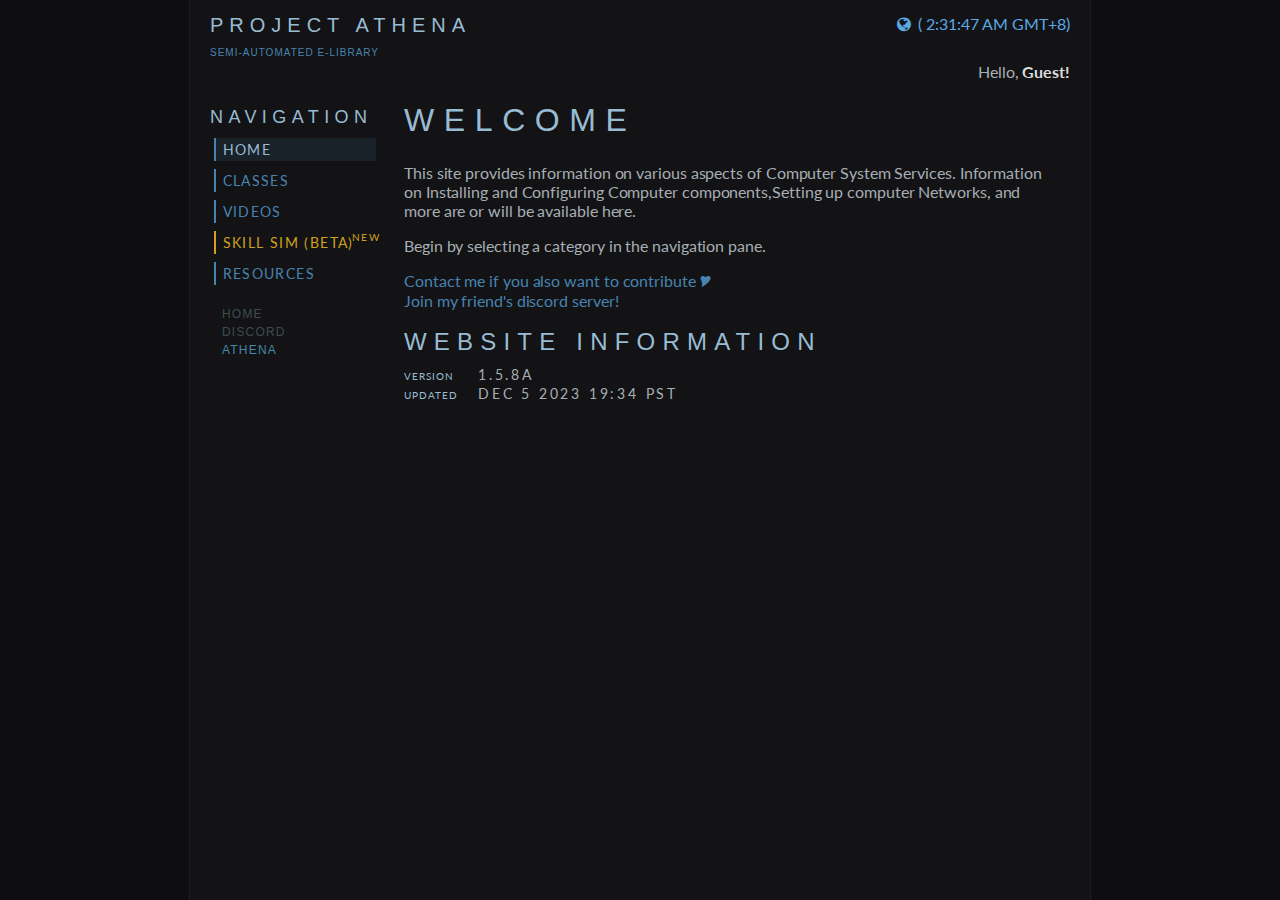
==== commit 9f2f087f: "anotha one" ====
--- a/index.html
+++ b/index.html
@@ -11,7 +11,7 @@
     <link rel="icon" type="image/png" href="../../static.divinitor.com/site/fav/favicon-16x16.png" sizes="16x16">
     <link rel="manifest" href="https://static.divinitor.com/site/fav/manifest.json">
     <meta name="theme-color" content="#131315">
-    <meta property="og:site_name" content="Divinitor Minerva | DN Reference">
+    <meta property="og:site_name" content="dunno something?">
     <meta property="og:image" content="../../divinitor.com/resources/img/dv-logo.png">
     <meta property="og:title" content="Artemis">
     <meta property="og:description" content="Side project to alleviate my pain">
@@ -183,7 +183,7 @@
                 </div>
                 <div data-v-489c3298="" class="row">
                   <div data-v-489c3298="" class="rowhead"> Updated </div>
-                  <div data-v-489c3298="" class="data"> DEC 4 2023 16:04 PST </div>
+                  <div data-v-489c3298="" class="data"> DEC 5 2023 19:34 PST </div>
                 </div>
               </div>
             </div>
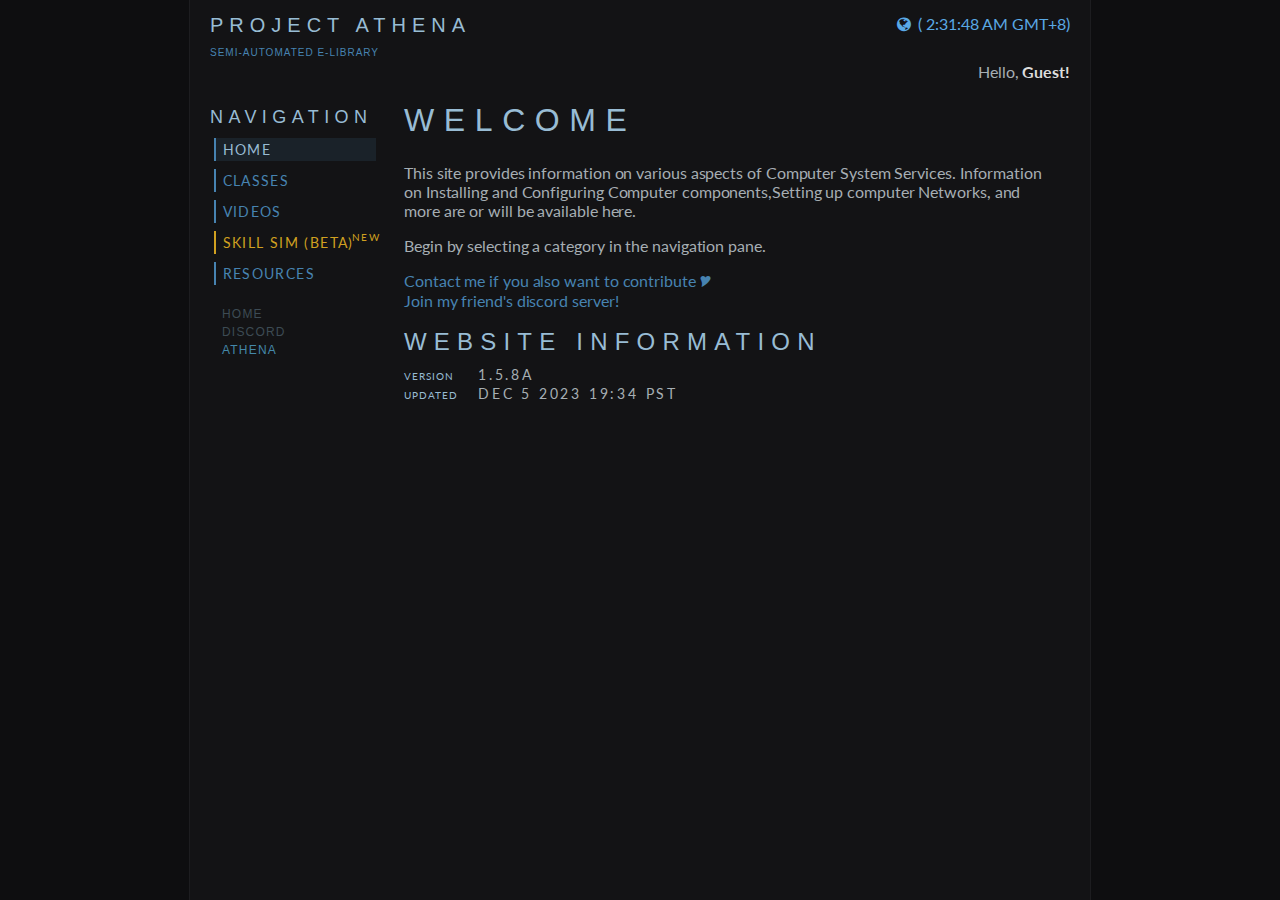
==== commit 7ba288af: "index.html" ====
--- a/index.html
+++ b/index.html
@@ -148,7 +148,7 @@
                 </ul>
                 <div data-v-1739f80a="" class="related-links">
                   <div data-v-1739f80a="" class="link">
-                    <a data-v-1739f80a="" href="https://fatduckdn.com/" target="_blank"> Home </a>
+                    <a data-v-1739f80a="" href="https://athenaproject.netlify.app/" target="_blank"> Home </a>
                   </div>
                   <div data-v-1739f80a="" class="link">
                     <a data-v-1739f80a="" href="https://discord.gg/XFcyMqE" target="_blank"> Discord </a>
@@ -199,4 +199,4 @@
       </div>
       <div id="tooltip-host"></div>
 </body>
-</html>+</html>
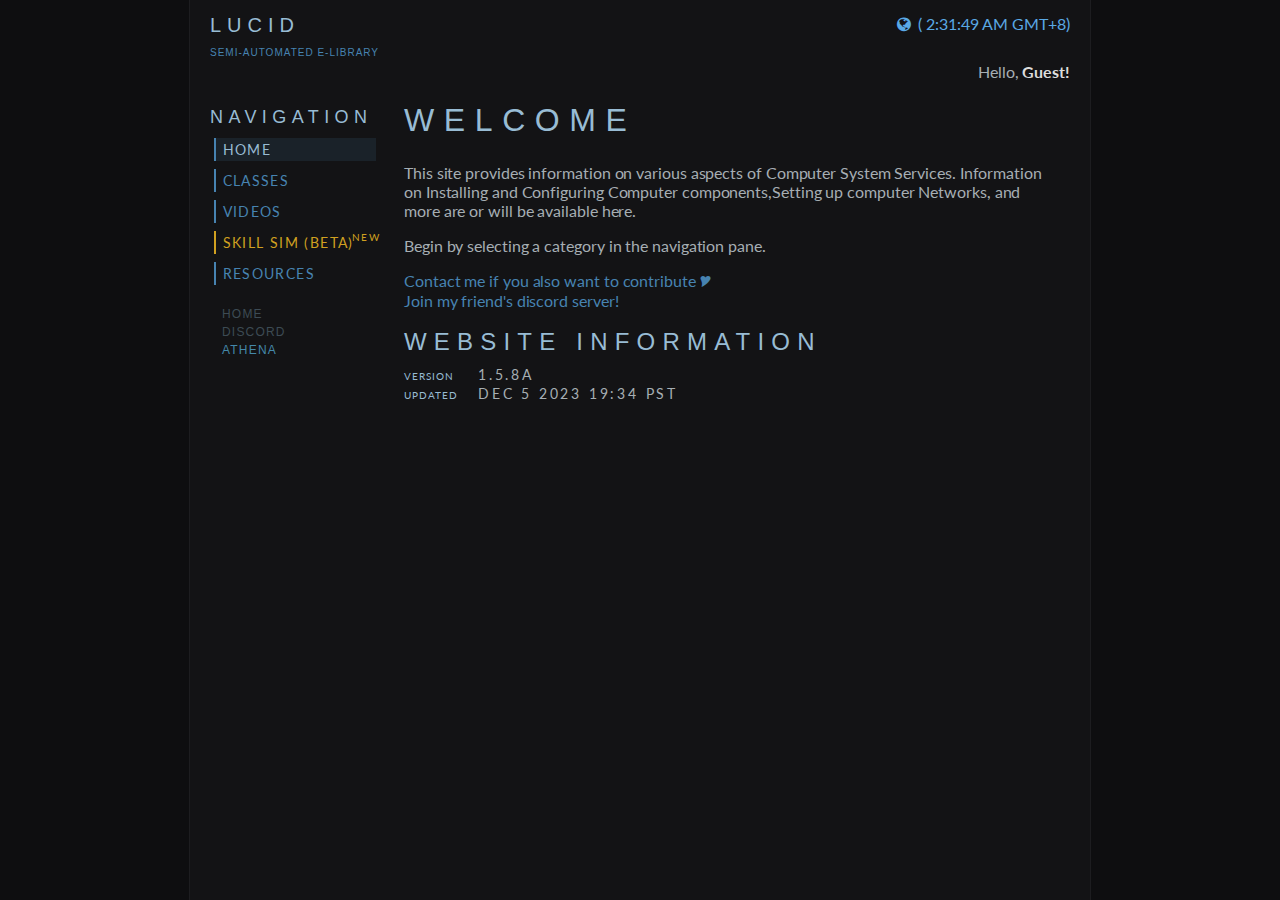
==== commit b92f7cdb: "index.html" ====
--- a/index.html
+++ b/index.html
@@ -5,7 +5,7 @@
     <meta http-equiv="X-UA-Compatible" content="IE=edge">
     <meta name="viewport" content="width=device-width, initial-scale=1.0">
     <link rel="icon" href="/favicon.ico">
-    <title>Project Athena</title>
+    <title></title>
     <link rel="apple-touch-icon" sizes="180x180" href="../../static.divinitor.com/site/fav/apple-touch-icon.png">
     <link rel="icon" type="image/png" href="../../static.divinitor.com/site/fav/favicon-32x32.png" sizes="32x32">
     <link rel="icon" type="image/png" href="../../static.divinitor.com/site/fav/favicon-16x16.png" sizes="16x16">
@@ -13,7 +13,7 @@
     <meta name="theme-color" content="#131315">
     <meta property="og:site_name" content="dunno something?">
     <meta property="og:image" content="../../divinitor.com/resources/img/dv-logo.png">
-    <meta property="og:title" content="Artemis">
+    <meta property="og:title" content="Lucid">
     <meta property="og:description" content="Side project to alleviate my pain">
     <link href="../../maxcdn.bootstrapcdn.com/font-awesome/4.7.0/css/font-awesome.min.css" rel="stylesheet" crossorigin="anonymous">
     <link href="https://fonts.googleapis.com/css?family=Lato:400,400i,700" rel="stylesheet">
@@ -75,7 +75,7 @@
       <div class="site-header">
         <div class="header-left">
           <a href="/" class="header-link router-link-exact-active router-link-active">
-            <h1> Project ATHENA </h1>
+            <h1> LUCID </h1>
             <div class="subtitle"> Semi-Automated E-Library </div>
           </a>
         </div>
